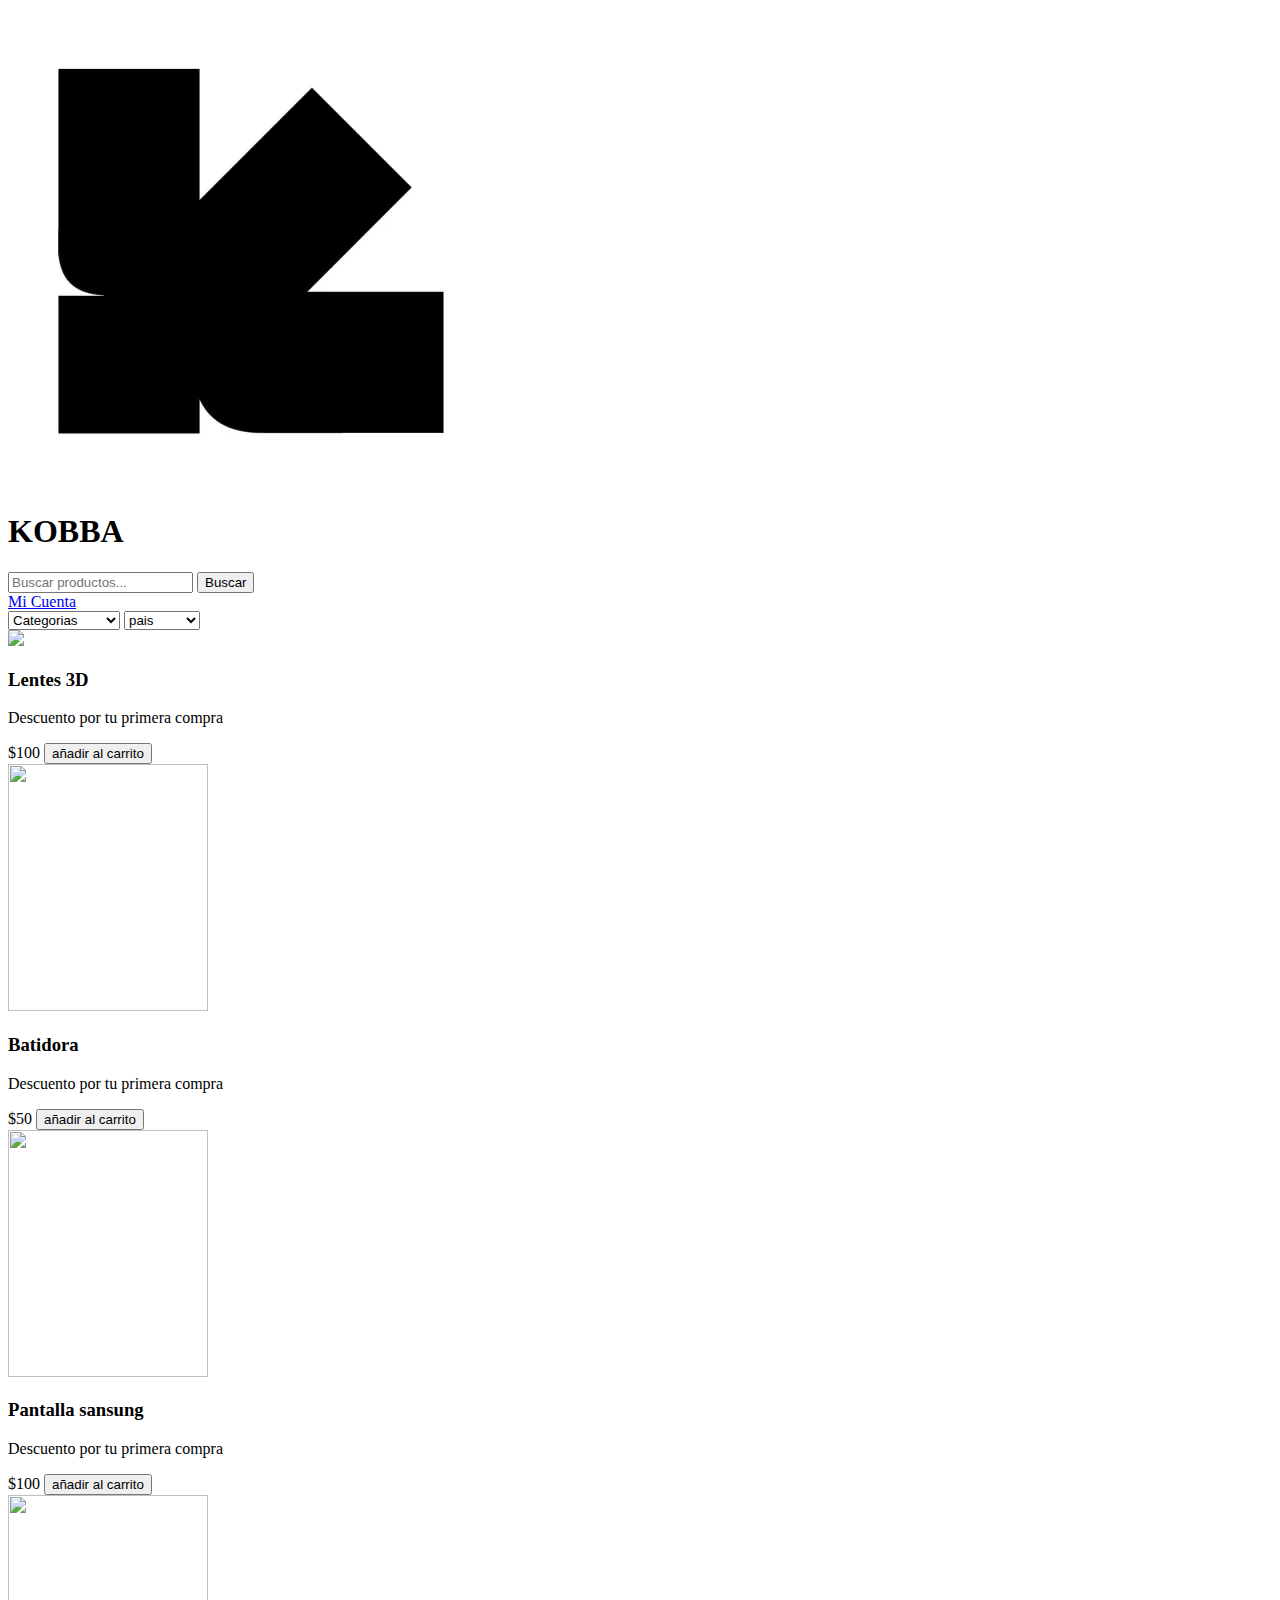
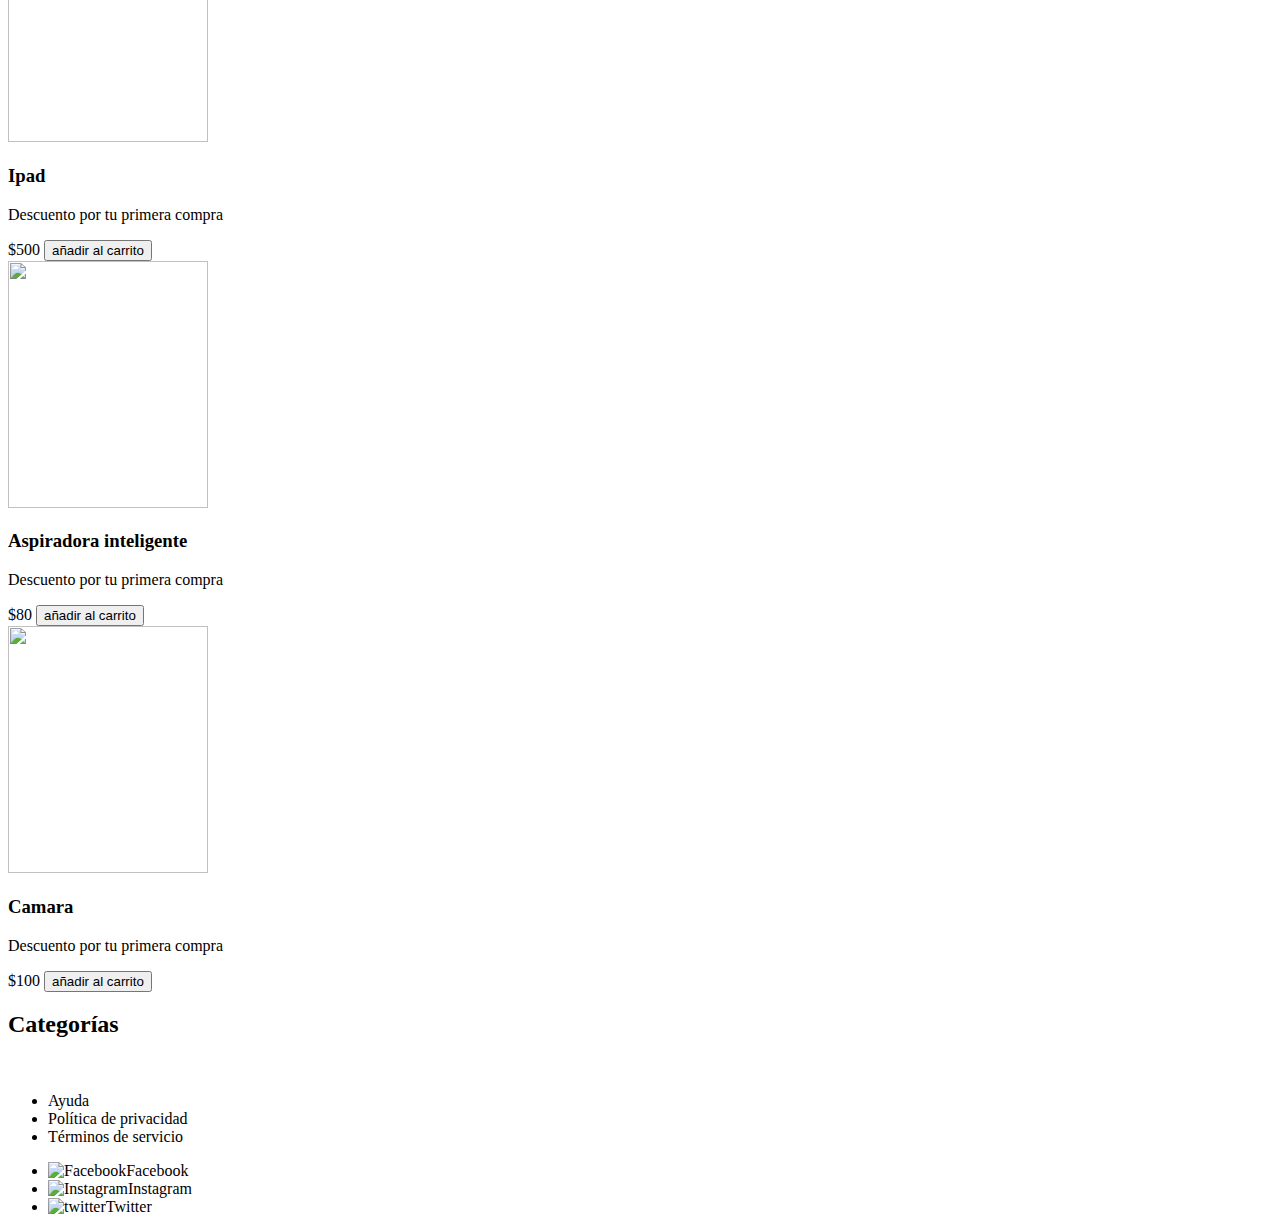
==== tienda/tienda.html @ c40184fa "tailwind" ====
<!DOCTYPE html>
<html lang="es">
<body>
    <main>
        <div class="flex justify-center">
            <img class="w-[80px]" src="./img/logo kobba.jpg" alt="kOBBA">
            <h1>KOBBA</h1>
        </div>
        <header>  
            <div class="flex justify-center">
                <input type="text" placeholder="Buscar productos...">
                <button type="submit">Buscar</button>
            </div>
        </header>
        <section class="flex flex-wrap justify-around">
            <div>
                <title>inicio de sesion</title>
                <a href="https://accounts.google.com/v3/signin/identifier?continue=https%3A%2F%2Ftakeout.google.com%2F%3Fhl%3Des&followup=https%3A%2F%2Ftakeout.google.com%2F%3Fhl%3Des&hl=es&osid=1&passive=1209600&ifkv=ARZ0qKJaYYhsRwXqsgeIcuYDO0uyju_QTuxFhAJeqsvLcaSpYnLvsqfb1y58FxIAjl9tlo2jlnkl&theme=mn&ddm=0&flowName=GlifWebSignIn&flowEntry=ServiceLogin" class="cuenta-btn">Mi Cuenta</a>
            </div> 
            <select name="categorias">
                <option>Categorias</option>
                <option>tecnologia</option>
                <option>hogar</option>
                <option>moda y belleza</option>
                <option>deportes</option>
            </select>
            <select name="pais" id="">
                <option>pais</option>
                <option>peru</option>
                <option>colombia</option>
                <option>bolivia</option>
                <option>ecuador</option>
            </select>
        </section>
        <div class="grid grid-cols-4 gap-4 p-10">
            <div class="bg-green-300"> 
                <div class="items-center">
                    <img class="items-center" src="https://m.media-amazon.com/images/I/31f1MuRSNyL._AC_UF226,226_FMjpg_.jpg">
                </div>
                <div class="">
                    <h3>Lentes 3D</h3>
                    <p>Descuento por tu primera compra</p>
                    <span>$100</span>
                    <button>añadir al carrito</button>
                </div>
            </div> 
            <div>
                <div class="producto">
                    <img src="https://m.media-amazon.com/images/I/41o89KRJb8L._AC_UF226,226_FMjpg_.jpg" style="width: 200px;height: 247px">
                    <h3>Batidora</h3>
                    <p>Descuento por tu primera compra</p>
                    <span>$50</span>
                    <button>añadir al carrito</button>
                </div>
            </div>
            <div>     
                <img  src="https://m.media-amazon.com/images/I/41Wy2hc5P2L._AC_UF226,226_FMjpg_.jpg"style="width: 200px; height: 247px;">
                    <h3>Pantalla sansung</h3>
                    <p>Descuento por tu primera compra</p>
                    <span>$100</span>
                    <button>añadir al carrito</button>
            </div>
            <div>
                    <img src="https://m.media-amazon.com/images/I/315SVeqKulL._AC_UF226,226_FMjpg_.jpg" style="width: 200px; height: 247px;">
                <div>
                    <h3>Ipad</h3>
                    <p>Descuento por tu primera compra</p>
                    <span>$500</span>    
                    <button>añadir al carrito</button>
                </div>
            </div>
            <div>
                <img  src="https://m.media-amazon.com/images/I/41u8EDlYMuL._AC_UF226,226_FMjpg_.jpg"style="width: 200px; height: 247px;">
                <div>
                    <h3>Aspiradora inteligente</h3>
                    <p>Descuento por tu primera compra</p>
                    <span>$80</span>  
                    <button>añadir al carrito</button>
                </div>
            </div>
            <div>
                <img  src="https://m.media-amazon.com/images/I/41XmH3g0-aL._AC_UF226,226_FMjpg_.jpg"style="width: 200px; height: 247px;">
                <div>
                    <h3>Camara</h3>
                    <p>Descuento por tu primera compra</p>
                    <span>$100</span>    
                    <button>añadir al carrito</button>
                </div>
            </div>
            <!--añadir dos tipos de podructo mas-->
        </div>
         <!-- Aquí se mostrarían las categorias -->
        <h2>Categorías</h2>
        <div class="">
            <div class="flex p-5 flex-wrap justify-around">
                <img title="" sizes="" srcset="" src="https://minisope.vtexassets.com/assets/vtex.file-manager-graphql/images/38cf7f4c-4fe5-48e1-9065-7aef6b344c0f___14d631576cca8faade87101e937f73e7.jpg" alt="" style="width: 200px;" >
                <img title="" sizes="" srcset="" src="https://minisope.vtexassets.com/assets/vtex.file-manager-graphql/images/fa197787-86b2-4309-bf1c-d3da7ee39c03___ca6be8c8209f380babb6ac48a1bd46ad.jpg" alt="" style="width: 200px;">
                <img title="" sizes="" srcset="" src="https://minisope.vtexassets.com/assets/vtex.file-manager-graphql/images/e2e02a69-dfde-495c-8d5c-2e2dcbc074c1___74c6387dceecff84c2db4f339198ecda.jpg" alt="" style="width: 200px;">
                <img title="" sizes="" srcset="" src="https://minisope.vtexassets.com/assets/vtex.file-manager-graphql/images/a934f2cc-6dd6-40d1-88da-6768fd17201b___d1aacac321213a33cae8a9374d1bc879.jpg" alt="" style="width: 200px;">
                <img title="" sizes="" srcset="" src="https://minisope.vtexassets.com/assets/vtex.file-manager-graphql/images/b1cad9fe-dd0f-464e-a48e-a5681c9eb3df___31ac4755e206c8d23a27a62c62ab2170.jpg" alt="" style="width: 200px;">
                <img title="" sizes="" srcset="" src="https://minisope.vtexassets.com/assets/vtex.file-manager-graphql/images/6337b72e-f56d-4a46-a0bf-4e6cfee3bffd___1acb3e75750f8b3dd91e3dfd3a4e0a3d.jpg" alt="" style="width: 200px;">
            </div>
        </div>
        <div class="flex justify-start">
            <div>
                <ul>
                    <li>Ayuda</li>
                    <li>Política de privacidad</li>
                    <li>Términos de servicio</li>
                </ul>
            </div>
            <div class="social-media">
                <ul>
                    <li><img src="https://encrypted-tbn0.gstatic.com/images?q=tbn:ANd9GcRW5IrVrlD-vIIXyPYHsjofTu_zzlh7rGQzUBKzgEBXzQ&s" alt="Facebook" style="width: 20px;">Facebook</li>
                    <li><img src="https://w7.pngwing.com/pngs/446/584/png-transparent-feed-instagram-media-news-social-connection-logo-social-links-icon.png" alt="Instagram" style="width: 20px;">Instagram</li>
                    <li><img src="https://icones.pro/wp-content/uploads/2021/02/icone-twitter-ronde-noire.png" alt="twitter" style="width: 20px;">Twitter</li>
                </ul>
            </div>
        </div>
    </main>
    <script src="https://cdn.tailwindcss.com"></script>
</body>
</html>
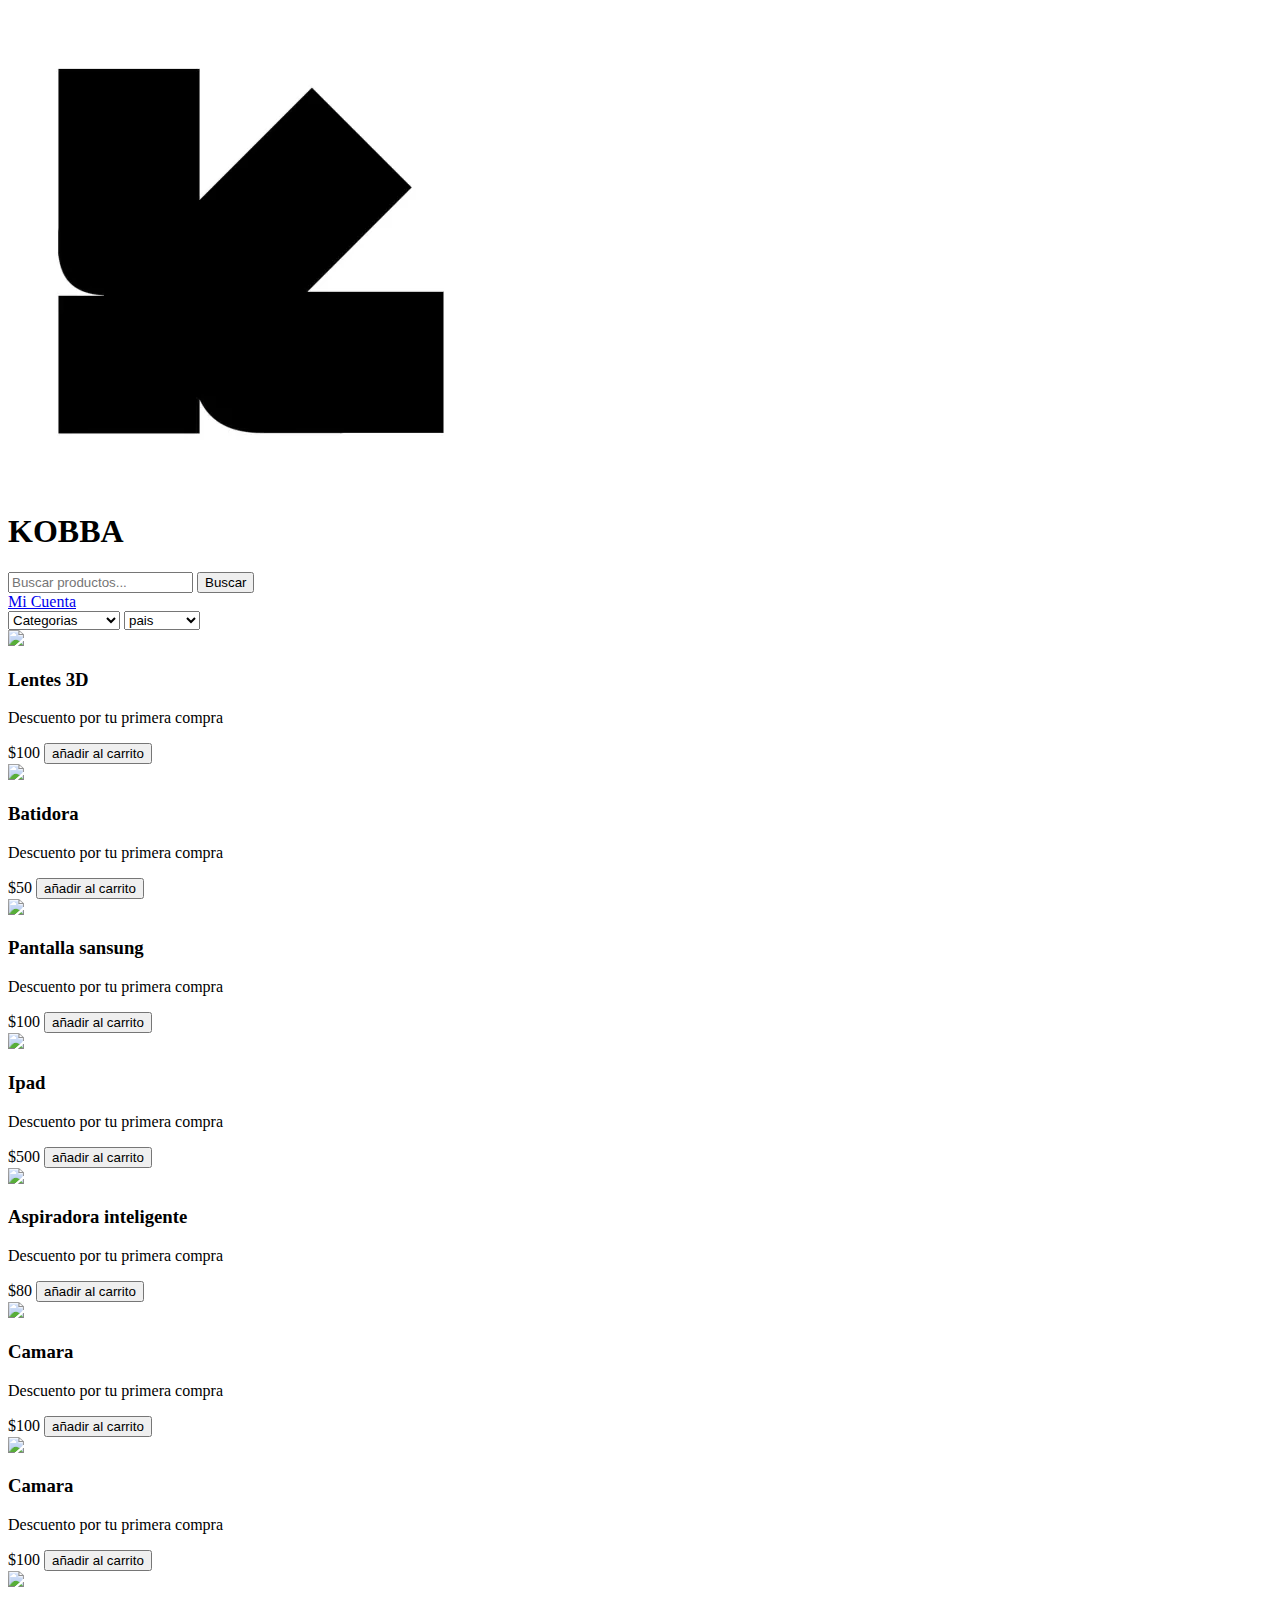
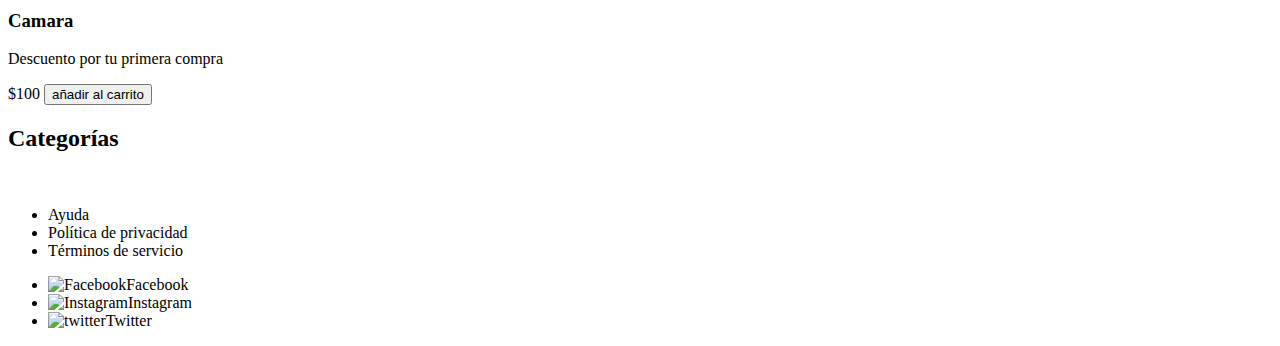
==== commit ac78bfc0: "base" ====
--- a/tienda/tienda.html
+++ b/tienda/tienda.html
@@ -33,10 +33,8 @@
             </select>
         </section>
         <div class="grid grid-cols-4 gap-4 p-10">
-            <div class="bg-green-300"> 
-                <div class="items-center">
-                    <img class="items-center" src="https://m.media-amazon.com/images/I/31f1MuRSNyL._AC_UF226,226_FMjpg_.jpg">
-                </div>
+            <div class=""> 
+                    <img class="" src="https://m.media-amazon.com/images/I/31f1MuRSNyL._AC_UF226,226_FMjpg_.jpg">
                 <div class="">
                     <h3>Lentes 3D</h3>
                     <p>Descuento por tu primera compra</p>
@@ -44,24 +42,26 @@
                     <button>añadir al carrito</button>
                 </div>
             </div> 
-            <div>
-                <div class="producto">
-                    <img src="https://m.media-amazon.com/images/I/41o89KRJb8L._AC_UF226,226_FMjpg_.jpg" style="width: 200px;height: 247px">
+            <div class="">
+                <img class="" src="https://m.media-amazon.com/images/I/41o89KRJb8L._AC_UF226,226_FMjpg_.jpg">
+                <div>
                     <h3>Batidora</h3>
                     <p>Descuento por tu primera compra</p>
                     <span>$50</span>
                     <button>añadir al carrito</button>
                 </div>
             </div>
-            <div>     
-                <img  src="https://m.media-amazon.com/images/I/41Wy2hc5P2L._AC_UF226,226_FMjpg_.jpg"style="width: 200px; height: 247px;">
+            <div class="">     
+                <img class="" src="https://m.media-amazon.com/images/I/41Wy2hc5P2L._AC_UF226,226_FMjpg_.jpg">
+                <div>
                     <h3>Pantalla sansung</h3>
                     <p>Descuento por tu primera compra</p>
                     <span>$100</span>
                     <button>añadir al carrito</button>
+                </div>
             </div>
-            <div>
-                    <img src="https://m.media-amazon.com/images/I/315SVeqKulL._AC_UF226,226_FMjpg_.jpg" style="width: 200px; height: 247px;">
+            <div class="">
+                <img class="" src="https://m.media-amazon.com/images/I/315SVeqKulL._AC_UF226,226_FMjpg_.jpg">
                 <div>
                     <h3>Ipad</h3>
                     <p>Descuento por tu primera compra</p>
@@ -69,8 +69,8 @@
                     <button>añadir al carrito</button>
                 </div>
             </div>
-            <div>
-                <img  src="https://m.media-amazon.com/images/I/41u8EDlYMuL._AC_UF226,226_FMjpg_.jpg"style="width: 200px; height: 247px;">
+            <div class="">
+                <img class="" src="https://m.media-amazon.com/images/I/41u8EDlYMuL._AC_UF226,226_FMjpg_.jpg">
                 <div>
                     <h3>Aspiradora inteligente</h3>
                     <p>Descuento por tu primera compra</p>
@@ -78,8 +78,8 @@
                     <button>añadir al carrito</button>
                 </div>
             </div>
-            <div>
-                <img  src="https://m.media-amazon.com/images/I/41XmH3g0-aL._AC_UF226,226_FMjpg_.jpg"style="width: 200px; height: 247px;">
+            <div class="">
+                <img class="" src="https://m.media-amazon.com/images/I/41XmH3g0-aL._AC_UF226,226_FMjpg_.jpg">
                 <div>
                     <h3>Camara</h3>
                     <p>Descuento por tu primera compra</p>
@@ -87,10 +87,27 @@
                     <button>añadir al carrito</button>
                 </div>
             </div>
-            <!--añadir dos tipos de podructo mas-->
+            <div class="">
+                <img class="" src="https://m.media-amazon.com/images/I/41XmH3g0-aL._AC_UF226,226_FMjpg_.jpg">
+                <div>
+                    <h3>Camara</h3>
+                    <p>Descuento por tu primera compra</p>
+                    <span>$100</span>    
+                    <button>añadir al carrito</button>
+                </div>
+            </div>
+            <div class="">
+                    <img class="" src="https://m.media-amazon.com/images/I/41XmH3g0-aL._AC_UF226,226_FMjpg_.jpg">
+                <div>
+                    <h3>Camara</h3>
+                    <p>Descuento por tu primera compra</p>
+                    <span>$100</span>    
+                    <button>añadir al carrito</button>
+                </div>
+            </div>
         </div>
          <!-- Aquí se mostrarían las categorias -->
-        <h2>Categorías</h2>
+        <h2 class="text-center">Categorías</h2>
         <div class="">
             <div class="flex p-5 flex-wrap justify-around">
                 <img title="" sizes="" srcset="" src="https://minisope.vtexassets.com/assets/vtex.file-manager-graphql/images/38cf7f4c-4fe5-48e1-9065-7aef6b344c0f___14d631576cca8faade87101e937f73e7.jpg" alt="" style="width: 200px;" >
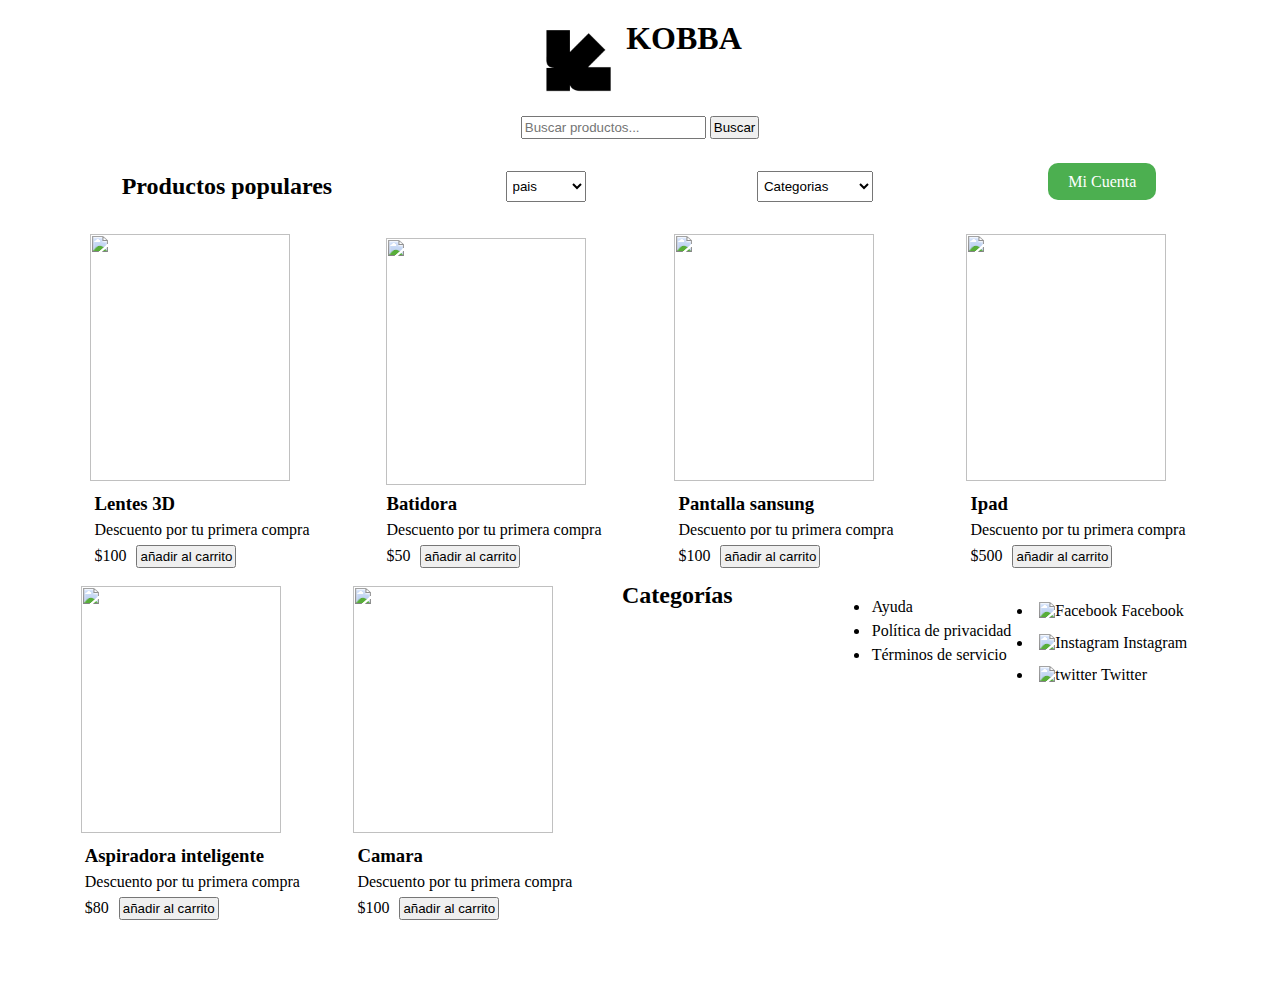
==== commit 5f1f96e1: "jugando" ====
--- a/tienda/tienda.html
+++ b/tienda/tienda.html
@@ -1,140 +1,143 @@
 <!DOCTYPE html>
 <html lang="es">
 <body>
+
+
     <main>
-        <div class="flex justify-center">
-            <img class="w-[80px]" src="./img/logo kobba.jpg" alt="kOBBA">
+        <section class="titulo">
+            <img src="./img/logo kobba.jpg" alt="kOBBA" style="width: 80px;">
             <h1>KOBBA</h1>
-        </div>
-        <header>  
-            <div class="flex justify-center">
-                <input type="text" placeholder="Buscar productos...">
-                <button type="submit">Buscar</button>
+            <link rel="stylesheet" href="./index.css">
+        </section>
+            
+            <header>
+               
+                <div class="buscador">
+                    <input type="text" placeholder="Buscar productos...">
+                    <button type="submit">Buscar</button>
+                </div>
+            </header>
+            <section class="categorias" style="display: flex;flex-direction: row-reverse;">
+                <section>
+                    <title>inicio de sesion</title>
+                    <a href="https://accounts.google.com/v3/signin/identifier?continue=https%3A%2F%2Ftakeout.google.com%2F%3Fhl%3Des&followup=https%3A%2F%2Ftakeout.google.com%2F%3Fhl%3Des&hl=es&osid=1&passive=1209600&ifkv=ARZ0qKJaYYhsRwXqsgeIcuYDO0uyju_QTuxFhAJeqsvLcaSpYnLvsqfb1y58FxIAjl9tlo2jlnkl&theme=mn&ddm=0&flowName=GlifWebSignIn&flowEntry=ServiceLogin" class="cuenta-btn">Mi Cuenta</a>
+                    </section> 
+                    
+                    <select name="categorias">
+                <option value="" disabled selected>Categorias</option>
+                <option value="">tecnologia</option>
+                <option value="">hogar</option>
+                <option value="">moda y belleza</option>
+                <option value="">deportes</option>
+                </select>
+            
+              <select name="pais" id="">
+                <option value="" disabled selected>pais</option>
+                <option value="">peru</option>
+                <option value="">colombia</option>
+                <option value="">bolivia</option>
+                 <option value="">ecuador</option>
+              </select>
+        <h2>Productos populares</h2>
+        <section class="productos">
+        <div>
+            <img src="https://m.media-amazon.com/images/I/31f1MuRSNyL._AC_UF226,226_FMjpg_.jpg" alt="" style="width: 200px;height: 247px;">
+            <div>
+                <h3>Lentes 3D</h3>
+                <p>Descuento por tu primera compra</p>
+                <span>$100</span>
+                <button>añadir al carrito</button>
             </div>
-        </header>
-        <section class="flex flex-wrap justify-around">
-            <div>
-                <title>inicio de sesion</title>
-                <a href="https://accounts.google.com/v3/signin/identifier?continue=https%3A%2F%2Ftakeout.google.com%2F%3Fhl%3Des&followup=https%3A%2F%2Ftakeout.google.com%2F%3Fhl%3Des&hl=es&osid=1&passive=1209600&ifkv=ARZ0qKJaYYhsRwXqsgeIcuYDO0uyju_QTuxFhAJeqsvLcaSpYnLvsqfb1y58FxIAjl9tlo2jlnkl&theme=mn&ddm=0&flowName=GlifWebSignIn&flowEntry=ServiceLogin" class="cuenta-btn">Mi Cuenta</a>
-            </div> 
-            <select name="categorias">
-                <option>Categorias</option>
-                <option>tecnologia</option>
-                <option>hogar</option>
-                <option>moda y belleza</option>
-                <option>deportes</option>
-            </select>
-            <select name="pais" id="">
-                <option>pais</option>
-                <option>peru</option>
-                <option>colombia</option>
-                <option>bolivia</option>
-                <option>ecuador</option>
-            </select>
-        </section>
-        <div class="grid grid-cols-4 gap-4 p-10">
-            <div class=""> 
-                    <img class="" src="https://m.media-amazon.com/images/I/31f1MuRSNyL._AC_UF226,226_FMjpg_.jpg">
-                <div class="">
-                    <h3>Lentes 3D</h3>
-                    <p>Descuento por tu primera compra</p>
-                    <span>$100</span>
-                    <button>añadir al carrito</button>
-                </div>
-            </div> 
-            <div class="">
-                <img class="" src="https://m.media-amazon.com/images/I/41o89KRJb8L._AC_UF226,226_FMjpg_.jpg">
-                <div>
+        </div> 
+
+        <div>
+            <div class="producto">
+                <img src="https://m.media-amazon.com/images/I/41o89KRJb8L._AC_UF226,226_FMjpg_.jpg" style="width: 200px;height: 247px">
                     <h3>Batidora</h3>
                     <p>Descuento por tu primera compra</p>
                     <span>$50</span>
                     <button>añadir al carrito</button>
+            </div>
+        </div>
+
+        <div>     
+            <img  src="https://m.media-amazon.com/images/I/41Wy2hc5P2L._AC_UF226,226_FMjpg_.jpg"style="width: 200px; height: 247px;">
+            <div>
+                <h3>Pantalla sansung</h3>
+                <p>Descuento por tu primera compra</p>
+                <span>$100</span>
+                <button>añadir al carrito</button>
+            </div>
+        </div>
+
+        <div>
+            <img src="https://m.media-amazon.com/images/I/315SVeqKulL._AC_UF226,226_FMjpg_.jpg" style="width: 200px; height: 247px;">
+            <div>
+                <h3>Ipad</h3>
+                <p>Descuento por tu primera compra</p>
+                <span>$500</span>    
+                <button>añadir al carrito</button>
+            </div>
+        </div>
+
+        <div>
+            <img  src="https://m.media-amazon.com/images/I/41u8EDlYMuL._AC_UF226,226_FMjpg_.jpg"style="width: 200px; height: 247px;">
+            <div>
+                <h3>Aspiradora inteligente</h3>
+                <p>Descuento por tu primera compra</p>
+                <span>$80</span>  
+                <button>añadir al carrito</button>
+            </div>
+        </div>
+
+        <div>
+            <img  src="https://m.media-amazon.com/images/I/41XmH3g0-aL._AC_UF226,226_FMjpg_.jpg"style="width: 200px; height: 247px;">
+            <div>
+                <h3>Camara</h3>
+                <p>Descuento por tu primera compra</p>
+                <span>$100</span>    
+                <button>añadir al carrito</button>
+            </div>
+        </div>
+
+    <h2>Categorías</h2>
+            <div>
+               
+                <!-- Aquí se mostrarían las categorias -->
+                <div>
+                    <img title="" sizes="" srcset="" src="https://minisope.vtexassets.com/assets/vtex.file-manager-graphql/images/38cf7f4c-4fe5-48e1-9065-7aef6b344c0f___14d631576cca8faade87101e937f73e7.jpg" alt="" style="width: 200px;" >
+                    <img title="" sizes="" srcset="" src="https://minisope.vtexassets.com/assets/vtex.file-manager-graphql/images/fa197787-86b2-4309-bf1c-d3da7ee39c03___ca6be8c8209f380babb6ac48a1bd46ad.jpg" alt="" style="width: 200px;">
+                    <img title="" sizes="" srcset="" src="https://minisope.vtexassets.com/assets/vtex.file-manager-graphql/images/e2e02a69-dfde-495c-8d5c-2e2dcbc074c1___74c6387dceecff84c2db4f339198ecda.jpg" alt="" style="width: 200px;">
+                   
+               
+                </div>
+                <div>
+                    <img title="" sizes="" srcset="" src="https://minisope.vtexassets.com/assets/vtex.file-manager-graphql/images/a934f2cc-6dd6-40d1-88da-6768fd17201b___d1aacac321213a33cae8a9374d1bc879.jpg" alt="" style="width: 200px;">
+                    <img title="" sizes="" srcset="" src="https://minisope.vtexassets.com/assets/vtex.file-manager-graphql/images/b1cad9fe-dd0f-464e-a48e-a5681c9eb3df___31ac4755e206c8d23a27a62c62ab2170.jpg" alt="" style="width: 200px;">
+                    <img title="" sizes="" srcset="" src="https://minisope.vtexassets.com/assets/vtex.file-manager-graphql/images/6337b72e-f56d-4a46-a0bf-4e6cfee3bffd___1acb3e75750f8b3dd91e3dfd3a4e0a3d.jpg" alt="" style="width: 200px;">
                 </div>
             </div>
-            <div class="">     
-                <img class="" src="https://m.media-amazon.com/images/I/41Wy2hc5P2L._AC_UF226,226_FMjpg_.jpg">
-                <div>
-                    <h3>Pantalla sansung</h3>
-                    <p>Descuento por tu primera compra</p>
-                    <span>$100</span>
-                    <button>añadir al carrito</button>
-                </div>
-            </div>
-            <div class="">
-                <img class="" src="https://m.media-amazon.com/images/I/315SVeqKulL._AC_UF226,226_FMjpg_.jpg">
-                <div>
-                    <h3>Ipad</h3>
-                    <p>Descuento por tu primera compra</p>
-                    <span>$500</span>    
-                    <button>añadir al carrito</button>
-                </div>
-            </div>
-            <div class="">
-                <img class="" src="https://m.media-amazon.com/images/I/41u8EDlYMuL._AC_UF226,226_FMjpg_.jpg">
-                <div>
-                    <h3>Aspiradora inteligente</h3>
-                    <p>Descuento por tu primera compra</p>
-                    <span>$80</span>  
-                    <button>añadir al carrito</button>
-                </div>
-            </div>
-            <div class="">
-                <img class="" src="https://m.media-amazon.com/images/I/41XmH3g0-aL._AC_UF226,226_FMjpg_.jpg">
-                <div>
-                    <h3>Camara</h3>
-                    <p>Descuento por tu primera compra</p>
-                    <span>$100</span>    
-                    <button>añadir al carrito</button>
-                </div>
-            </div>
-            <div class="">
-                <img class="" src="https://m.media-amazon.com/images/I/41XmH3g0-aL._AC_UF226,226_FMjpg_.jpg">
-                <div>
-                    <h3>Camara</h3>
-                    <p>Descuento por tu primera compra</p>
-                    <span>$100</span>    
-                    <button>añadir al carrito</button>
-                </div>
-            </div>
-            <div class="">
-                    <img class="" src="https://m.media-amazon.com/images/I/41XmH3g0-aL._AC_UF226,226_FMjpg_.jpg">
-                <div>
-                    <h3>Camara</h3>
-                    <p>Descuento por tu primera compra</p>
-                    <span>$100</span>    
-                    <button>añadir al carrito</button>
-                </div>
-            </div>
+               
+    <footer>
+        <section class="links">
+        <div>
+            <ul>
+                <li>Ayuda</li>
+                <li>Política de privacidad</li>
+                <li>Términos de servicio</li>
+            </ul>
         </div>
-         <!-- Aquí se mostrarían las categorias -->
-        <h2 class="text-center">Categorías</h2>
-        <div class="">
-            <div class="flex p-5 flex-wrap justify-around">
-                <img title="" sizes="" srcset="" src="https://minisope.vtexassets.com/assets/vtex.file-manager-graphql/images/38cf7f4c-4fe5-48e1-9065-7aef6b344c0f___14d631576cca8faade87101e937f73e7.jpg" alt="" style="width: 200px;" >
-                <img title="" sizes="" srcset="" src="https://minisope.vtexassets.com/assets/vtex.file-manager-graphql/images/fa197787-86b2-4309-bf1c-d3da7ee39c03___ca6be8c8209f380babb6ac48a1bd46ad.jpg" alt="" style="width: 200px;">
-                <img title="" sizes="" srcset="" src="https://minisope.vtexassets.com/assets/vtex.file-manager-graphql/images/e2e02a69-dfde-495c-8d5c-2e2dcbc074c1___74c6387dceecff84c2db4f339198ecda.jpg" alt="" style="width: 200px;">
-                <img title="" sizes="" srcset="" src="https://minisope.vtexassets.com/assets/vtex.file-manager-graphql/images/a934f2cc-6dd6-40d1-88da-6768fd17201b___d1aacac321213a33cae8a9374d1bc879.jpg" alt="" style="width: 200px;">
-                <img title="" sizes="" srcset="" src="https://minisope.vtexassets.com/assets/vtex.file-manager-graphql/images/b1cad9fe-dd0f-464e-a48e-a5681c9eb3df___31ac4755e206c8d23a27a62c62ab2170.jpg" alt="" style="width: 200px;">
-                <img title="" sizes="" srcset="" src="https://minisope.vtexassets.com/assets/vtex.file-manager-graphql/images/6337b72e-f56d-4a46-a0bf-4e6cfee3bffd___1acb3e75750f8b3dd91e3dfd3a4e0a3d.jpg" alt="" style="width: 200px;">
-            </div>
+        <div class="social-media">
+            <ul>
+                <li><img src="https://encrypted-tbn0.gstatic.com/images?q=tbn:ANd9GcRW5IrVrlD-vIIXyPYHsjofTu_zzlh7rGQzUBKzgEBXzQ&s" alt="Facebook" style="width: 20px;">Facebook</li>
+                <li><img src="https://w7.pngwing.com/pngs/446/584/png-transparent-feed-instagram-media-news-social-connection-logo-social-links-icon.png" alt="Instagram" style="width: 20px;">Instagram</li>
+                <li><img src="https://icones.pro/wp-content/uploads/2021/02/icone-twitter-ronde-noire.png" alt="twitter" style="width: 20px;">Twitter</li>
+            </ul>
         </div>
-        <div class="flex justify-start">
-            <div>
-                <ul>
-                    <li>Ayuda</li>
-                    <li>Política de privacidad</li>
-                    <li>Términos de servicio</li>
-                </ul>
-            </div>
-            <div class="social-media">
-                <ul>
-                    <li><img src="https://encrypted-tbn0.gstatic.com/images?q=tbn:ANd9GcRW5IrVrlD-vIIXyPYHsjofTu_zzlh7rGQzUBKzgEBXzQ&s" alt="Facebook" style="width: 20px;">Facebook</li>
-                    <li><img src="https://w7.pngwing.com/pngs/446/584/png-transparent-feed-instagram-media-news-social-connection-logo-social-links-icon.png" alt="Instagram" style="width: 20px;">Instagram</li>
-                    <li><img src="https://icones.pro/wp-content/uploads/2021/02/icone-twitter-ronde-noire.png" alt="twitter" style="width: 20px;">Twitter</li>
-                </ul>
-            </div>
-        </div>
+    </section>
+    </footer>
     </main>
+
     <script src="https://cdn.tailwindcss.com"></script>
 </body>
 </html>--- a/tienda/index.css
+++ b/tienda/index.css
@@ -0,0 +1,46 @@
+*{
+    padding: 2px;
+    margin: 2px;
+}
+
+.buscador{
+    display: flex;
+    justify-content: center;
+}
+
+.cuenta-btn {
+    padding: 10px 20px;
+    background-color: #4caf50;
+    color: #fff;
+    border: none;
+    border-radius: 10px;
+    cursor: pointer;
+    font-size: 16px;
+    text-decoration: none;
+}
+
+section.productos {
+    padding: 20px;
+    display: flex;
+    flex-wrap: wrap;
+    justify-content: space-around;
+}
+section.categorias {
+    padding: 20px;
+    display: flex;
+    flex-wrap: wrap;
+    justify-content: space-around;
+}
+.links {
+    display: flex;
+    justify-content:flex-start ;
+}
+.social-media {
+    display: flex;
+    justify-content:flex-end ;
+}
+
+.titulo{
+    display: flex;
+    justify-content: center;
+}
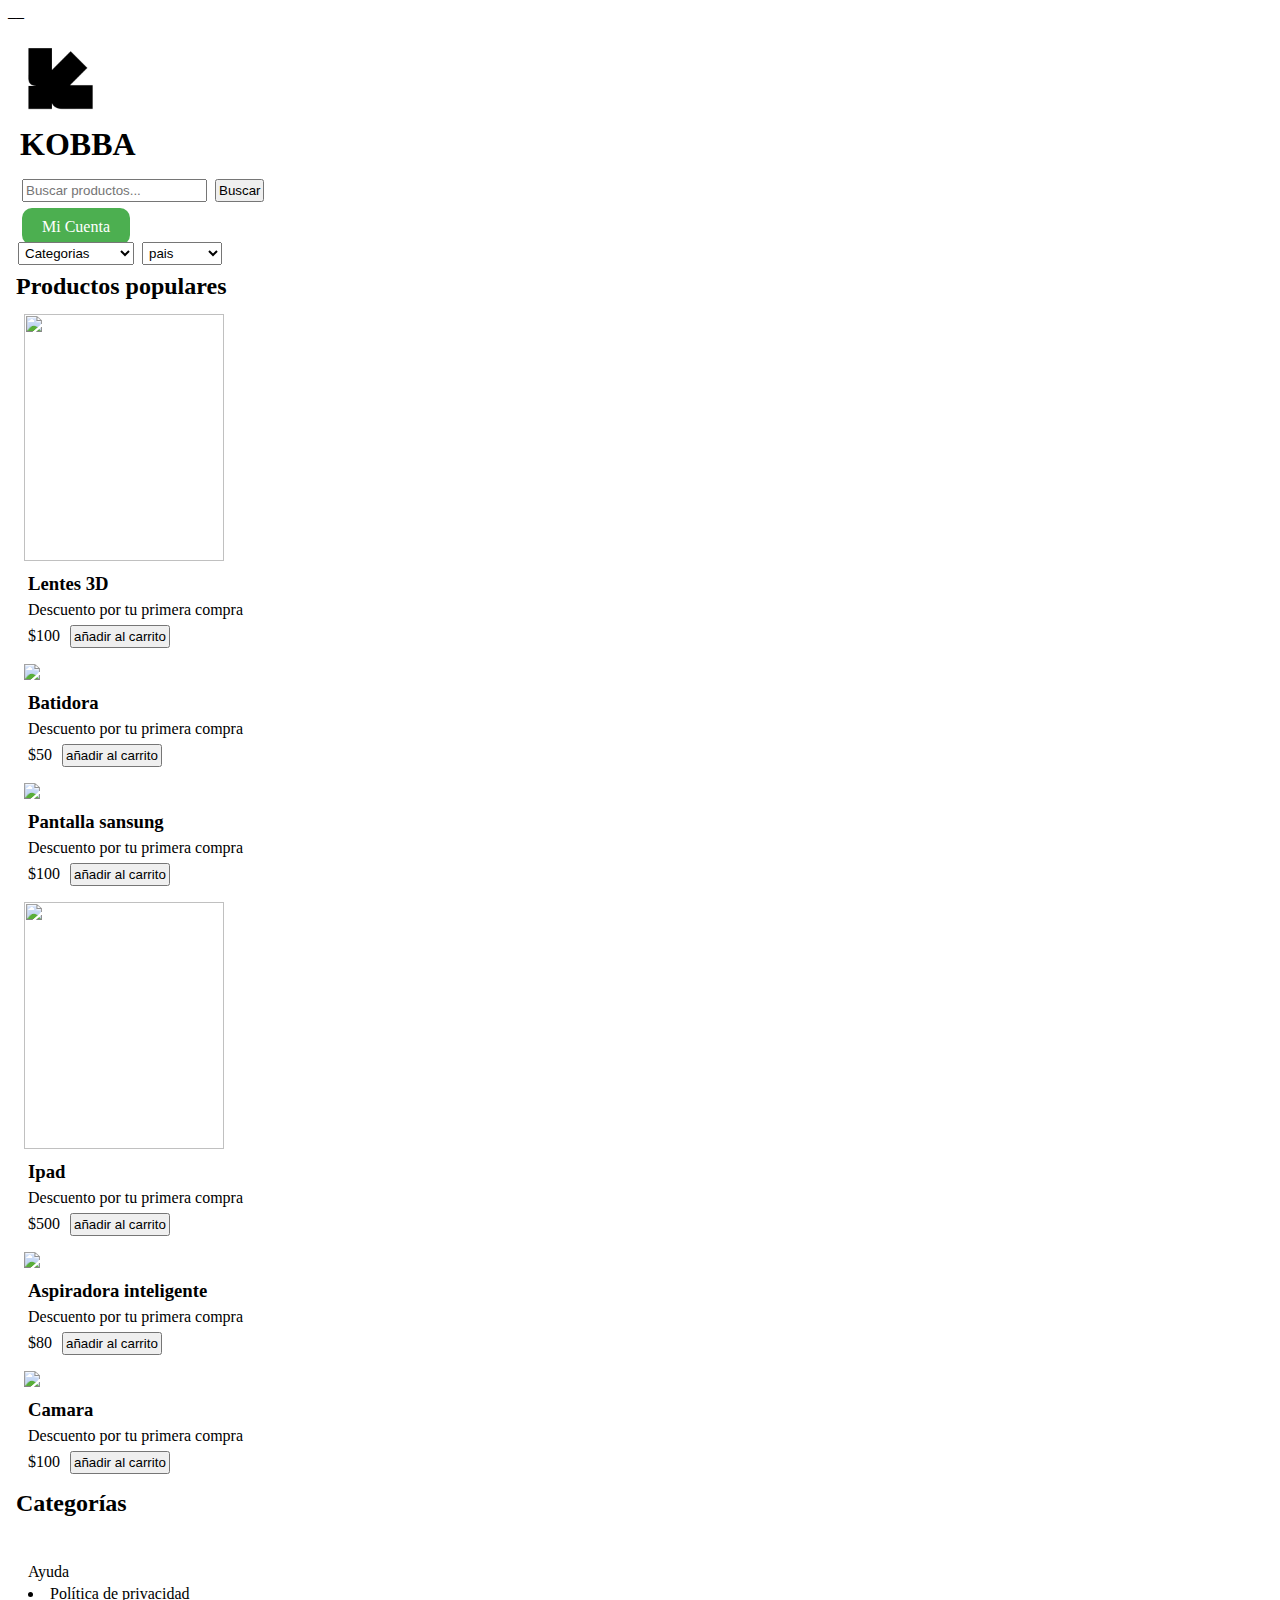
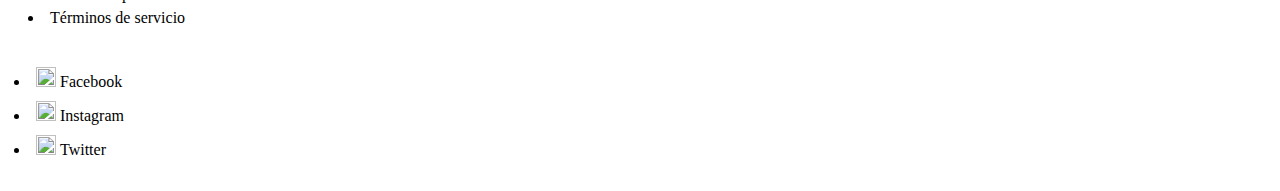
==== commit 6288bbb5: "baseparahtml" ====
--- a/tienda/tienda.html
+++ b/tienda/tienda.html
@@ -1,143 +1,126 @@
-<!DOCTYPE html>
+––<!DOCTYPE html>
 <html lang="es">
 <body>
 
-
     <main>
-        <section class="titulo">
+        <div class="flex justify-center">
             <img src="./img/logo kobba.jpg" alt="kOBBA" style="width: 80px;">
             <h1>KOBBA</h1>
             <link rel="stylesheet" href="./index.css">
-        </section>
-            
-            <header>
-               
-                <div class="buscador">
-                    <input type="text" placeholder="Buscar productos...">
-                    <button type="submit">Buscar</button>
-                </div>
-            </header>
-            <section class="categorias" style="display: flex;flex-direction: row-reverse;">
-                <section>
-                    <title>inicio de sesion</title>
-                    <a href="https://accounts.google.com/v3/signin/identifier?continue=https%3A%2F%2Ftakeout.google.com%2F%3Fhl%3Des&followup=https%3A%2F%2Ftakeout.google.com%2F%3Fhl%3Des&hl=es&osid=1&passive=1209600&ifkv=ARZ0qKJaYYhsRwXqsgeIcuYDO0uyju_QTuxFhAJeqsvLcaSpYnLvsqfb1y58FxIAjl9tlo2jlnkl&theme=mn&ddm=0&flowName=GlifWebSignIn&flowEntry=ServiceLogin" class="cuenta-btn">Mi Cuenta</a>
-                    </section> 
-                    
-                    <select name="categorias">
+        </div>
+        <header>
+            <div class="flex justify-center">
+                <input type="text" placeholder="Buscar productos...">
+                <button type="submit">Buscar</button>
+            </div>
+        </header>       
+        <div class="flex justify-around flex-row-reverse">
+            <div>
+                <title>inicio de sesion</title>
+                <a href="https://accounts.google.com/v3/signin/identifier?continue=https%3A%2F%2Ftakeout.google.com%2F%3Fhl%3Des&followup=https%3A%2F%2Ftakeout.google.com%2F%3Fhl%3Des&hl=es&osid=1&passive=1209600&ifkv=ARZ0qKJaYYhsRwXqsgeIcuYDO0uyju_QTuxFhAJeqsvLcaSpYnLvsqfb1y58FxIAjl9tlo2jlnkl&theme=mn&ddm=0&flowName=GlifWebSignIn&flowEntry=ServiceLogin" class="cuenta-btn">Mi Cuenta</a>
+            </div>  
+            <select>
                 <option value="" disabled selected>Categorias</option>
                 <option value="">tecnologia</option>
                 <option value="">hogar</option>
                 <option value="">moda y belleza</option>
                 <option value="">deportes</option>
-                </select>
-            
-              <select name="pais" id="">
+            </select>
+            <select name="pais">
                 <option value="" disabled selected>pais</option>
                 <option value="">peru</option>
                 <option value="">colombia</option>
                 <option value="">bolivia</option>
-                 <option value="">ecuador</option>
-              </select>
+                <option value="">ecuador</option>
+            </select>
+        </div>
         <h2>Productos populares</h2>
-        <section class="productos">
-        <div>
-            <img src="https://m.media-amazon.com/images/I/31f1MuRSNyL._AC_UF226,226_FMjpg_.jpg" alt="" style="width: 200px;height: 247px;">
+        <section class="grid grid-cols-4 gap-4">
             <div>
-                <h3>Lentes 3D</h3>
-                <p>Descuento por tu primera compra</p>
-                <span>$100</span>
-                <button>añadir al carrito</button>
-            </div>
-        </div> 
-
-        <div>
-            <div class="producto">
-                <img src="https://m.media-amazon.com/images/I/41o89KRJb8L._AC_UF226,226_FMjpg_.jpg" style="width: 200px;height: 247px">
+                <img src="https://m.media-amazon.com/images/I/31f1MuRSNyL._AC_UF226,226_FMjpg_.jpg" alt="" style="width: 200px;height: 247px;">
+                <div>
+                    <h3>Lentes 3D</h3>
+                    <p>Descuento por tu primera compra</p>
+                    <span>$100</span>
+                    <button>añadir al carrito</button>
+                </div>
+            </div> 
+            <div>
+                <img src="https://m.media-amazon.com/images/I/41o89KRJb8L._AC_UF226,226_FMjpg_.jpg">
+                <div class="producto">
                     <h3>Batidora</h3>
                     <p>Descuento por tu primera compra</p>
                     <span>$50</span>
                     <button>añadir al carrito</button>
+                </div>
+            </div>
+            <div>     
+                <img  src="https://m.media-amazon.com/images/I/41Wy2hc5P2L._AC_UF226,226_FMjpg_.jpg">
+                <div>
+                    <h3>Pantalla sansung</h3>
+                    <p>Descuento por tu primera compra</p>
+                    <span>$100</span>
+                    <button>añadir al carrito</button>
+                </div>
+            </div>
+            <div>
+                <img src="https://m.media-amazon.com/images/I/315SVeqKulL._AC_UF226,226_FMjpg_.jpg" style="width: 200px; height: 247px;">
+                <div>
+                    <h3>Ipad</h3>
+                    <p>Descuento por tu primera compra</p>
+                    <span>$500</span>    
+                    <button>añadir al carrito</button>
+                </div>
+            </div>
+            <div>
+                <img  src="https://m.media-amazon.com/images/I/41u8EDlYMuL._AC_UF226,226_FMjpg_.jpg">
+                <div>
+                    <h3>Aspiradora inteligente</h3>
+                    <p>Descuento por tu primera compra</p>
+                    <span>$80</span>  
+                    <button>añadir al carrito</button>
+                </div>
+            </div>
+            <div>
+                <img  src="https://m.media-amazon.com/images/I/41XmH3g0-aL._AC_UF226,226_FMjpg_.jpg">
+                <div>
+                    <h3>Camara</h3>
+                    <p>Descuento por tu primera compra</p>
+                    <span>$100</span>    
+                    <button>añadir al carrito</button>
+                </div>
+            </div>
+        </section>
+    <h2>Categorías</h2>
+    <div >
+        <div class="flex p-5 flex-wrap justify-around">
+            <img class="w-[200px]" src="https://minisope.vtexassets.com/assets/vtex.file-manager-graphql/images/38cf7f4c-4fe5-48e1-9065-7aef6b344c0f___14d631576cca8faade87101e937f73e7.jpg" alt="">
+            <img class="w-[200px]" src="https://minisope.vtexassets.com/assets/vtex.file-manager-graphql/images/fa197787-86b2-4309-bf1c-d3da7ee39c03___ca6be8c8209f380babb6ac48a1bd46ad.jpg" alt="">
+            <img class="w-[200px]" src="https://minisope.vtexassets.com/assets/vtex.file-manager-graphql/images/e2e02a69-dfde-495c-8d5c-2e2dcbc074c1___74c6387dceecff84c2db4f339198ecda.jpg" alt="">
+            <img class="w-[200px]" src="https://minisope.vtexassets.com/assets/vtex.file-manager-graphql/images/a934f2cc-6dd6-40d1-88da-6768fd17201b___d1aacac321213a33cae8a9374d1bc879.jpg" alt="">
+            <img class="w-[200px]" src="https://minisope.vtexassets.com/assets/vtex.file-manager-graphql/images/b1cad9fe-dd0f-464e-a48e-a5681c9eb3df___31ac4755e206c8d23a27a62c62ab2170.jpg" alt="">
+            <img class="w-[200px]" src="https://minisope.vtexassets.com/assets/vtex.file-manager-graphql/images/6337b72e-f56d-4a46-a0bf-4e6cfee3bffd___1acb3e75750f8b3dd91e3dfd3a4e0a3d.jpg" alt="">
+        </div>
+    </div>   
+    <footer>
+        <div>
+            <div>
+                <ul[200px]
+                    <li>Ayuda</li>
+                    <li>Política de privacidad</li>
+                    <li>Términos de servicio</li>
+                </ul>
+            </div>
+            <div>
+                <ul>
+                    <li><img src="https://encrypted-tbn0.gstatic.com/images?q=tbn:ANd9GcRW5IrVrlD-vIIXyPYHsjofTu_zzlh7rGQzUBKzgEBXzQ&s" alt="Facebook" style="width: 20px;">Facebook</li>
+                    <li><img src="https://w7.pngwing.com/pngs/446/584/png-transparent-feed-instagram-media-news-social-connection-logo-social-links-icon.png" alt="Instagram" style="width: 20px;">Instagram</li>
+                    <li><img src="https://icones.pro/wp-content/uploads/2021/02/icone-twitter-ronde-noire.png" alt="twitter" style="width: 20px;">Twitter</li>
+                </ul>
             </div>
         </div>
-
-        <div>     
-            <img  src="https://m.media-amazon.com/images/I/41Wy2hc5P2L._AC_UF226,226_FMjpg_.jpg"style="width: 200px; height: 247px;">
-            <div>
-                <h3>Pantalla sansung</h3>
-                <p>Descuento por tu primera compra</p>
-                <span>$100</span>
-                <button>añadir al carrito</button>
-            </div>
-        </div>
-
-        <div>
-            <img src="https://m.media-amazon.com/images/I/315SVeqKulL._AC_UF226,226_FMjpg_.jpg" style="width: 200px; height: 247px;">
-            <div>
-                <h3>Ipad</h3>
-                <p>Descuento por tu primera compra</p>
-                <span>$500</span>    
-                <button>añadir al carrito</button>
-            </div>
-        </div>
-
-        <div>
-            <img  src="https://m.media-amazon.com/images/I/41u8EDlYMuL._AC_UF226,226_FMjpg_.jpg"style="width: 200px; height: 247px;">
-            <div>
-                <h3>Aspiradora inteligente</h3>
-                <p>Descuento por tu primera compra</p>
-                <span>$80</span>  
-                <button>añadir al carrito</button>
-            </div>
-        </div>
-
-        <div>
-            <img  src="https://m.media-amazon.com/images/I/41XmH3g0-aL._AC_UF226,226_FMjpg_.jpg"style="width: 200px; height: 247px;">
-            <div>
-                <h3>Camara</h3>
-                <p>Descuento por tu primera compra</p>
-                <span>$100</span>    
-                <button>añadir al carrito</button>
-            </div>
-        </div>
-
-    <h2>Categorías</h2>
-            <div>
-               
-                <!-- Aquí se mostrarían las categorias -->
-                <div>
-                    <img title="" sizes="" srcset="" src="https://minisope.vtexassets.com/assets/vtex.file-manager-graphql/images/38cf7f4c-4fe5-48e1-9065-7aef6b344c0f___14d631576cca8faade87101e937f73e7.jpg" alt="" style="width: 200px;" >
-                    <img title="" sizes="" srcset="" src="https://minisope.vtexassets.com/assets/vtex.file-manager-graphql/images/fa197787-86b2-4309-bf1c-d3da7ee39c03___ca6be8c8209f380babb6ac48a1bd46ad.jpg" alt="" style="width: 200px;">
-                    <img title="" sizes="" srcset="" src="https://minisope.vtexassets.com/assets/vtex.file-manager-graphql/images/e2e02a69-dfde-495c-8d5c-2e2dcbc074c1___74c6387dceecff84c2db4f339198ecda.jpg" alt="" style="width: 200px;">
-                   
-               
-                </div>
-                <div>
-                    <img title="" sizes="" srcset="" src="https://minisope.vtexassets.com/assets/vtex.file-manager-graphql/images/a934f2cc-6dd6-40d1-88da-6768fd17201b___d1aacac321213a33cae8a9374d1bc879.jpg" alt="" style="width: 200px;">
-                    <img title="" sizes="" srcset="" src="https://minisope.vtexassets.com/assets/vtex.file-manager-graphql/images/b1cad9fe-dd0f-464e-a48e-a5681c9eb3df___31ac4755e206c8d23a27a62c62ab2170.jpg" alt="" style="width: 200px;">
-                    <img title="" sizes="" srcset="" src="https://minisope.vtexassets.com/assets/vtex.file-manager-graphql/images/6337b72e-f56d-4a46-a0bf-4e6cfee3bffd___1acb3e75750f8b3dd91e3dfd3a4e0a3d.jpg" alt="" style="width: 200px;">
-                </div>
-            </div>
-               
-    <footer>
-        <section class="links">
-        <div>
-            <ul>
-                <li>Ayuda</li>
-                <li>Política de privacidad</li>
-                <li>Términos de servicio</li>
-            </ul>
-        </div>
-        <div class="social-media">
-            <ul>
-                <li><img src="https://encrypted-tbn0.gstatic.com/images?q=tbn:ANd9GcRW5IrVrlD-vIIXyPYHsjofTu_zzlh7rGQzUBKzgEBXzQ&s" alt="Facebook" style="width: 20px;">Facebook</li>
-                <li><img src="https://w7.pngwing.com/pngs/446/584/png-transparent-feed-instagram-media-news-social-connection-logo-social-links-icon.png" alt="Instagram" style="width: 20px;">Instagram</li>
-                <li><img src="https://icones.pro/wp-content/uploads/2021/02/icone-twitter-ronde-noire.png" alt="twitter" style="width: 20px;">Twitter</li>
-            </ul>
-        </div>
-    </section>
     </footer>
     </main>
-
     <script src="https://cdn.tailwindcss.com"></script>
 </body>
-</html>+</html>
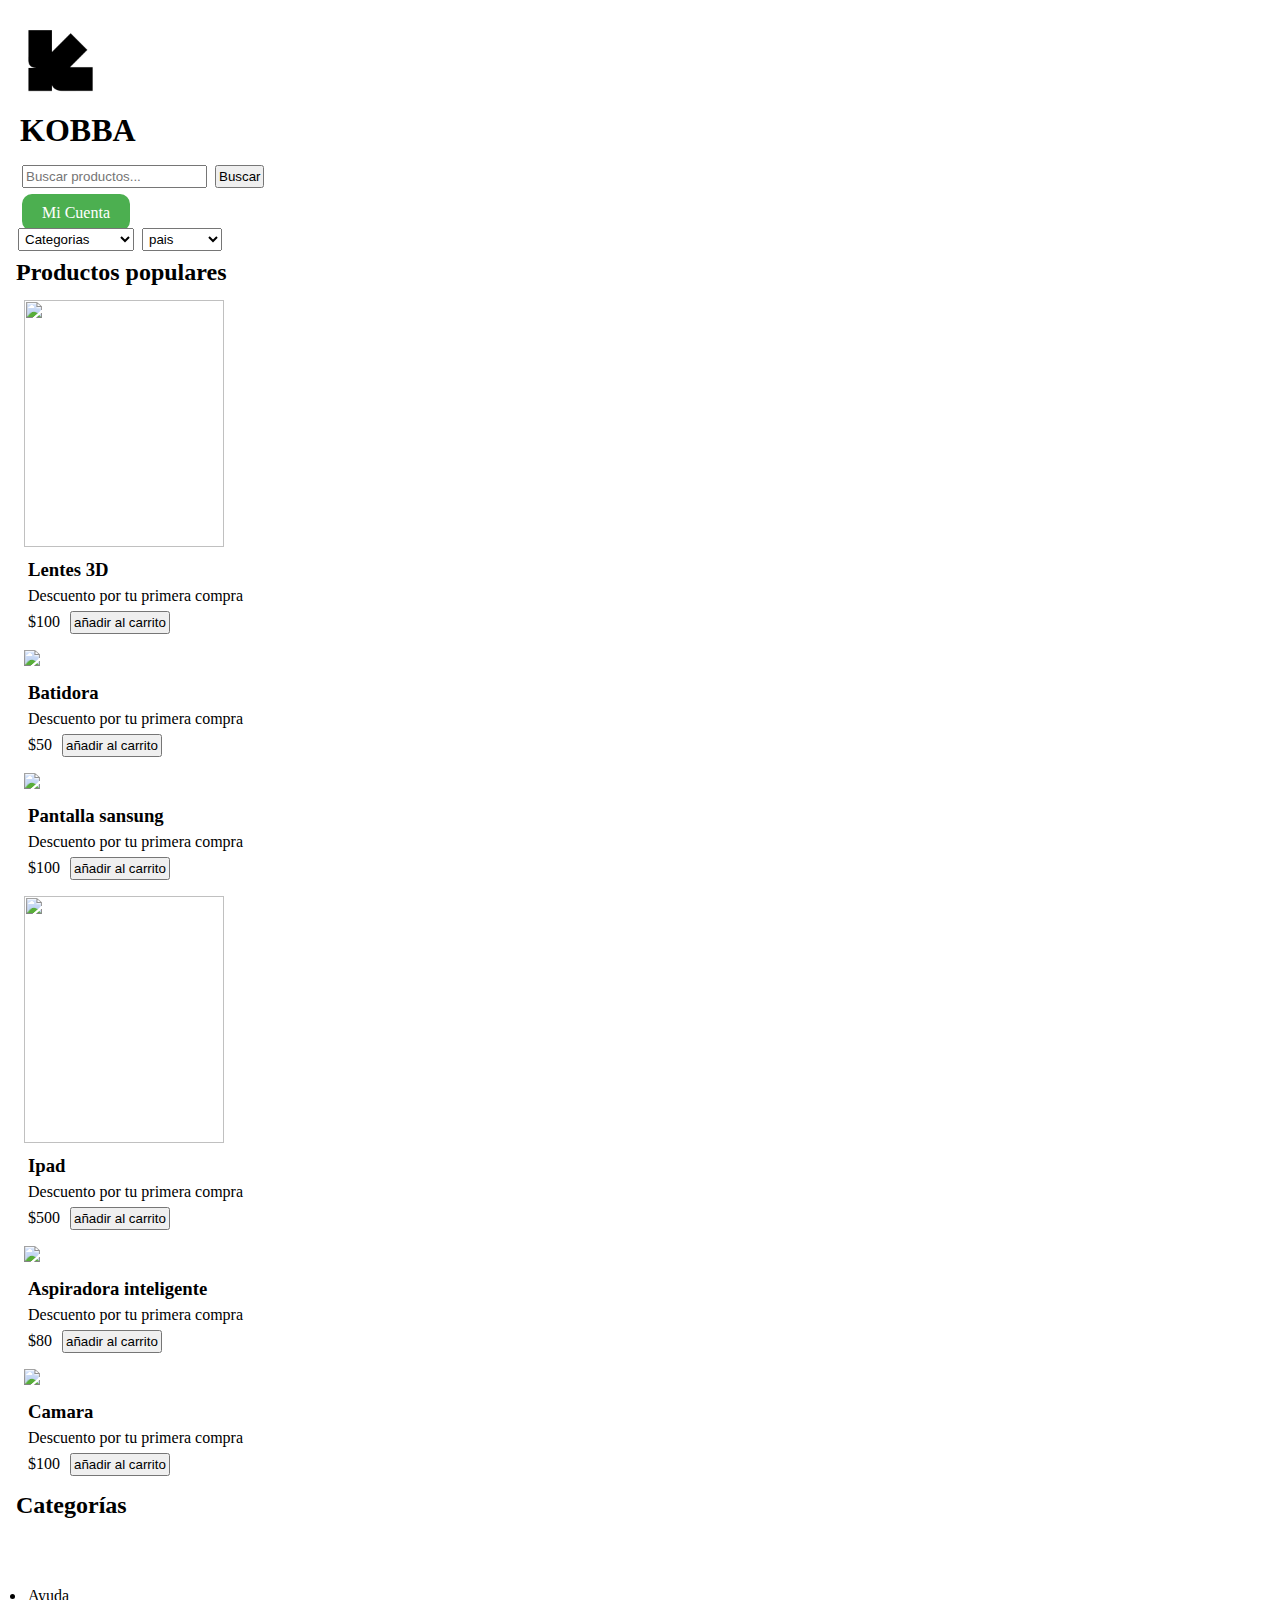
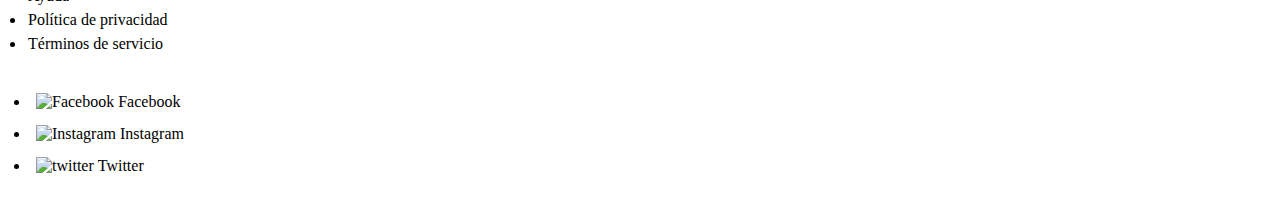
==== commit 33e8f55c: "actualizacion" ====
--- a/tienda/tienda.html
+++ b/tienda/tienda.html
@@ -1,7 +1,9 @@
-––<!DOCTYPE html>
+<!DOCTYPE html>
 <html lang="es">
+    <head>
+        <meta name="kobba" content="width=device-width, initial-scale=1.0">
+    </head>
 <body>
-
     <main>
         <div class="flex justify-center">
             <img src="./img/logo kobba.jpg" alt="kOBBA" style="width: 80px;">
@@ -105,7 +107,7 @@
     <footer>
         <div>
             <div>
-                <ul[200px]
+                <ul[200px]>
                     <li>Ayuda</li>
                     <li>Política de privacidad</li>
                     <li>Términos de servicio</li>
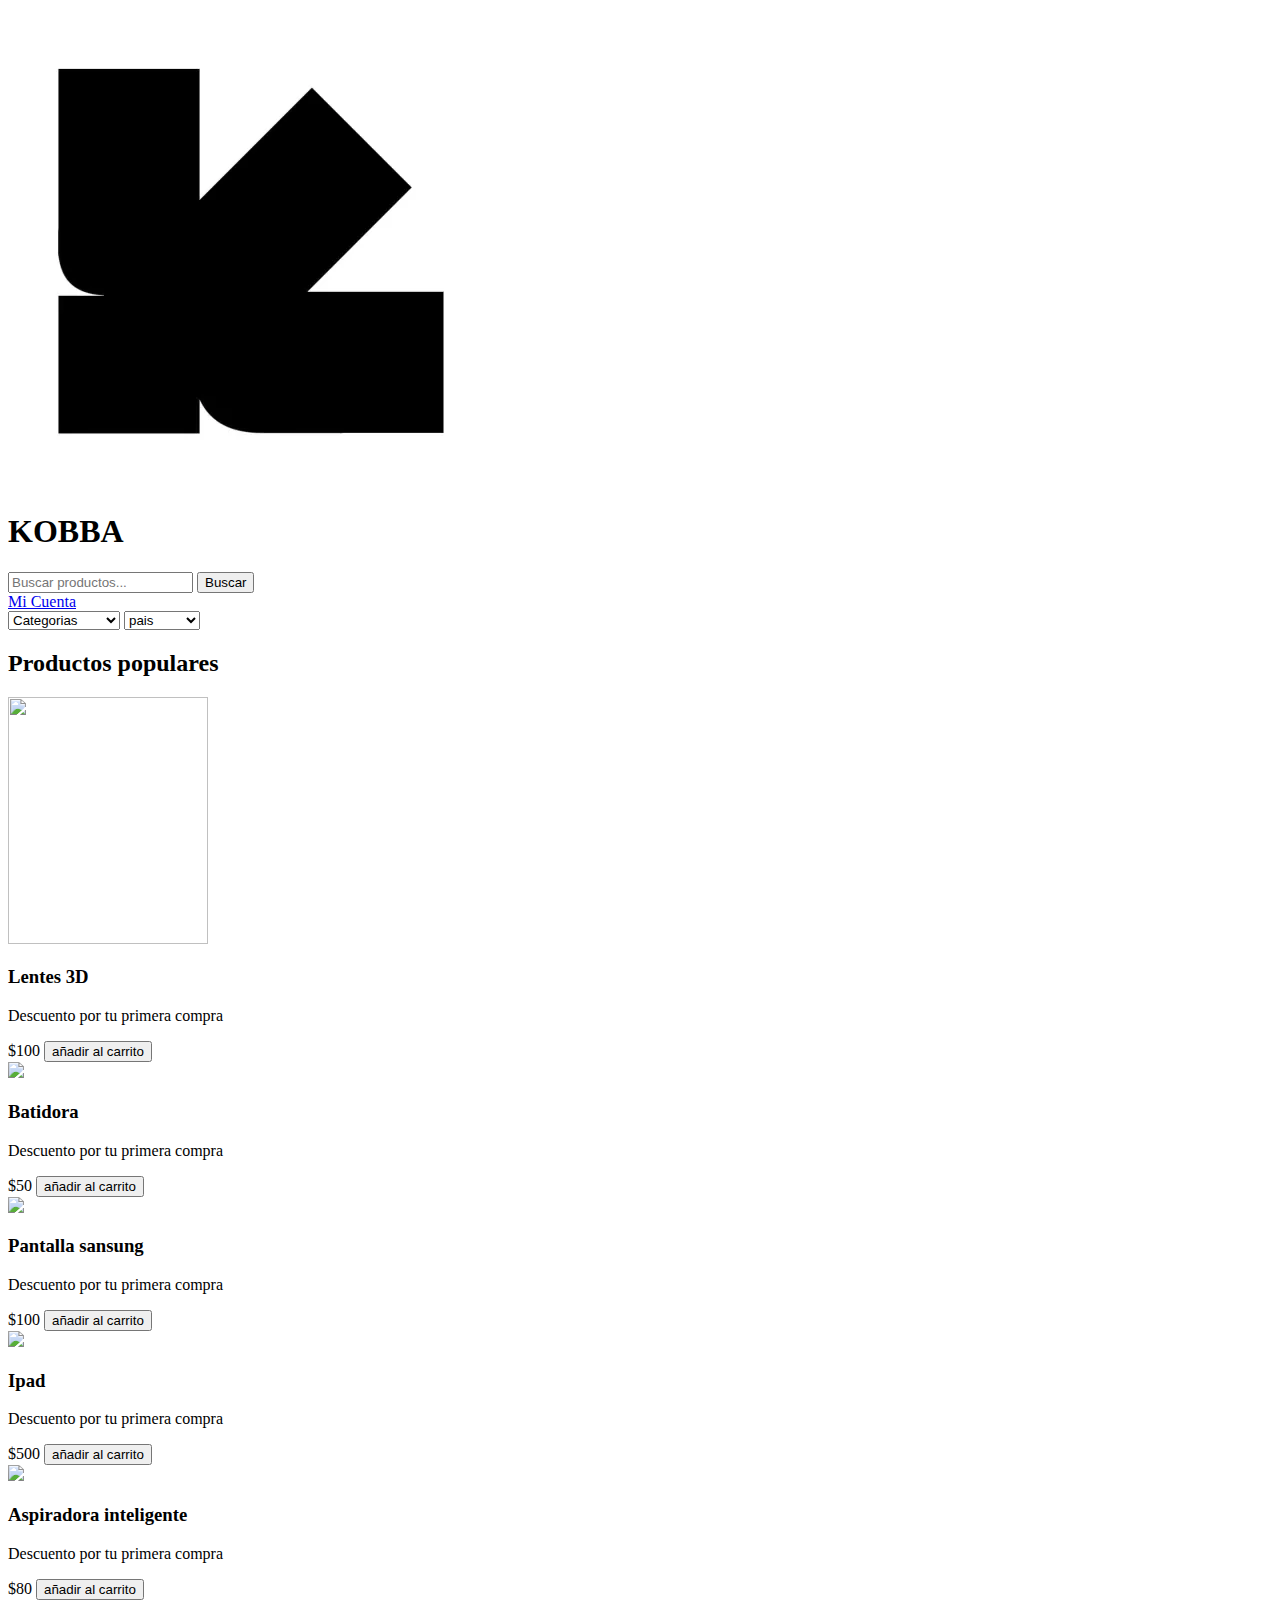
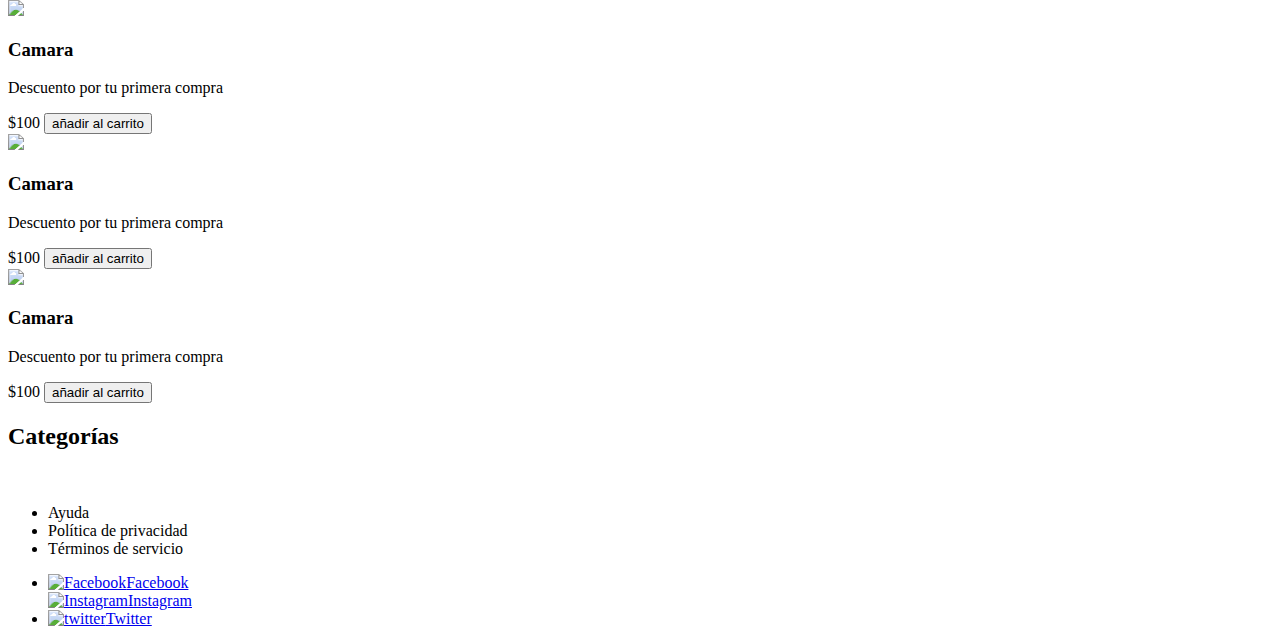
==== commit 91d9ebde: "intentando" ====
--- a/tienda/tienda.html
+++ b/tienda/tienda.html
@@ -1,45 +1,47 @@
 <!DOCTYPE html>
 <html lang="es">
-    <head>
-        <meta name="kobba" content="width=device-width, initial-scale=1.0">
-    </head>
 <body>
     <main>
-        <div class="flex justify-center">
-            <img src="./img/logo kobba.jpg" alt="kOBBA" style="width: 80px;">
-            <h1>KOBBA</h1>
-            <link rel="stylesheet" href="./index.css">
+        <div class="border-8 border-green-600 flex justify-between md:flex justify-center md:flex bg-green-500">
+            <img class="w-[80px]" src="./img/logo kobba.jpg" alt="kOBBA">
+            <div>
+                <h1 class="text-7xl">KOBBA</h1>
+            </div>
         </div>
-        <header>
-            <div class="flex justify-center">
-                <input type="text" placeholder="Buscar productos...">
-                <button type="submit">Buscar</button>
+        <header class="p-4 m-4 md:p-4 md:m-4 md:flex flex-row-reverse">
+            <div class=" md:flex md:justify-center md:rounded-lg ">
+                <div class="bg-blue-500 rounded-lg">
+                    <input class="md:border-2 md:border-blue-600 md:rounded-lg" type="text" placeholder="Buscar productos...">
+                    <button class="md:rounded-lg text-3xl" type="submit">Buscar</button>
+                </div>
+                <div class="mt-4 bg-green-500 rounded-lg text-3xl">
+                    <title>inicio de sesion</title>
+                    <a href="https://accounts.google.com/v3/signin/identifier?continue=https%3A%2F%2Ftakeout.google.com%2F%3Fhl%3Des&followup=https%3A%2F%2Ftakeout.google.com%2F%3Fhl%3Des&hl=es&osid=1&passive=1209600&ifkv=ARZ0qKJaYYhsRwXqsgeIcuYDO0uyju_QTuxFhAJeqsvLcaSpYnLvsqfb1y58FxIAjl9tlo2jlnkl&theme=mn&ddm=0&flowName=GlifWebSignIn&flowEntry=ServiceLogin" class="cuenta-btn">Mi Cuenta</a>
+                </div>  
             </div>
         </header>       
-        <div class="flex justify-around flex-row-reverse">
+        <div class="flex justify-between items-center text-3xl">
+            <div class=" md:flex md:py-5 pl-5 pr-20 backdrop-blur-xl">
+                <select class="">
+                    <option disabled selected>Categorias</option>
+                    <option>tecnologia</option>
+                    <option>hogar</option>
+                    <option>moda y belleza</option>
+                    <option>deportes</option>
+                </select>
+                <select class="rounded-lg" name="pais">
+                    <option  disabled selected>pais</option>
+                    <option >peru</option>
+                    <option >colombia</option>
+                    <option >bolivia</option>
+                    <option >ecuador</option>
+                </select>
+            </div>
+        </div>
+        <h2 class="p-5 m-5 text-center">Productos populares</h2>
+        <section class="grid grid-cols-2  md:grid md:grid-cols-4 md:gap-4">
             <div>
-                <title>inicio de sesion</title>
-                <a href="https://accounts.google.com/v3/signin/identifier?continue=https%3A%2F%2Ftakeout.google.com%2F%3Fhl%3Des&followup=https%3A%2F%2Ftakeout.google.com%2F%3Fhl%3Des&hl=es&osid=1&passive=1209600&ifkv=ARZ0qKJaYYhsRwXqsgeIcuYDO0uyju_QTuxFhAJeqsvLcaSpYnLvsqfb1y58FxIAjl9tlo2jlnkl&theme=mn&ddm=0&flowName=GlifWebSignIn&flowEntry=ServiceLogin" class="cuenta-btn">Mi Cuenta</a>
-            </div>  
-            <select>
-                <option value="" disabled selected>Categorias</option>
-                <option value="">tecnologia</option>
-                <option value="">hogar</option>
-                <option value="">moda y belleza</option>
-                <option value="">deportes</option>
-            </select>
-            <select name="pais">
-                <option value="" disabled selected>pais</option>
-                <option value="">peru</option>
-                <option value="">colombia</option>
-                <option value="">bolivia</option>
-                <option value="">ecuador</option>
-            </select>
-        </div>
-        <h2>Productos populares</h2>
-        <section class="grid grid-cols-4 gap-4">
-            <div>
-                <img src="https://m.media-amazon.com/images/I/31f1MuRSNyL._AC_UF226,226_FMjpg_.jpg" alt="" style="width: 200px;height: 247px;">
+                <img class="w-[200px] h-[247]" src="https://m.media-amazon.com/images/I/31f1MuRSNyL._AC_UF226,226_FMjpg_.jpg" alt="" style="width: 200px;height: 247px;">
                 <div>
                     <h3>Lentes 3D</h3>
                     <p>Descuento por tu primera compra</p>
@@ -48,7 +50,7 @@
                 </div>
             </div> 
             <div>
-                <img src="https://m.media-amazon.com/images/I/41o89KRJb8L._AC_UF226,226_FMjpg_.jpg">
+                <img class="w-[200px] h-[247]" src="https://m.media-amazon.com/images/I/41o89KRJb8L._AC_UF226,226_FMjpg_.jpg">
                 <div class="producto">
                     <h3>Batidora</h3>
                     <p>Descuento por tu primera compra</p>
@@ -57,7 +59,7 @@
                 </div>
             </div>
             <div>     
-                <img  src="https://m.media-amazon.com/images/I/41Wy2hc5P2L._AC_UF226,226_FMjpg_.jpg">
+                <img class="w-[200px] h-[247]" src="https://m.media-amazon.com/images/I/41Wy2hc5P2L._AC_UF226,226_FMjpg_.jpg">
                 <div>
                     <h3>Pantalla sansung</h3>
                     <p>Descuento por tu primera compra</p>
@@ -66,7 +68,7 @@
                 </div>
             </div>
             <div>
-                <img src="https://m.media-amazon.com/images/I/315SVeqKulL._AC_UF226,226_FMjpg_.jpg" style="width: 200px; height: 247px;">
+                <img class="w-[200px] h-[247]" src="https://m.media-amazon.com/images/I/315SVeqKulL._AC_UF226,226_FMjpg_.jpg">
                 <div>
                     <h3>Ipad</h3>
                     <p>Descuento por tu primera compra</p>
@@ -75,7 +77,7 @@
                 </div>
             </div>
             <div>
-                <img  src="https://m.media-amazon.com/images/I/41u8EDlYMuL._AC_UF226,226_FMjpg_.jpg">
+                <img class="w-[200px] h-[247]" src="https://m.media-amazon.com/images/I/41u8EDlYMuL._AC_UF226,226_FMjpg_.jpg">
                 <div>
                     <h3>Aspiradora inteligente</h3>
                     <p>Descuento por tu primera compra</p>
@@ -84,7 +86,25 @@
                 </div>
             </div>
             <div>
-                <img  src="https://m.media-amazon.com/images/I/41XmH3g0-aL._AC_UF226,226_FMjpg_.jpg">
+                <img class="w-[200px] h-[247]" src="https://m.media-amazon.com/images/I/41XmH3g0-aL._AC_UF226,226_FMjpg_.jpg">
+                <div>
+                    <h3>Camara</h3>
+                    <p>Descuento por tu primera compra</p>
+                    <span>$100</span>    
+                    <button>añadir al carrito</button>
+                </div>
+            </div>
+            <div>
+                <img class="w-[200px] h-[247]" src="https://m.media-amazon.com/images/I/41XmH3g0-aL._AC_UF226,226_FMjpg_.jpg">
+                <div>
+                    <h3>Camara</h3>
+                    <p>Descuento por tu primera compra</p>
+                    <span>$100</span>    
+                    <button>añadir al carrito</button>
+                </div>
+            </div>
+            <div>
+                <img class="w-[200px] h-[247]" src="https://m.media-amazon.com/images/I/41XmH3g0-aL._AC_UF226,226_FMjpg_.jpg">
                 <div>
                     <h3>Camara</h3>
                     <p>Descuento por tu primera compra</p>
@@ -93,7 +113,7 @@
                 </div>
             </div>
         </section>
-    <h2>Categorías</h2>
+    <h2 class="text-3xl text-center">Categorías</h2>
     <div >
         <div class="flex p-5 flex-wrap justify-around">
             <img class="w-[200px]" src="https://minisope.vtexassets.com/assets/vtex.file-manager-graphql/images/38cf7f4c-4fe5-48e1-9065-7aef6b344c0f___14d631576cca8faade87101e937f73e7.jpg" alt="">
@@ -107,7 +127,7 @@
     <footer>
         <div>
             <div>
-                <ul[200px]>
+                <ul>
                     <li>Ayuda</li>
                     <li>Política de privacidad</li>
                     <li>Términos de servicio</li>
@@ -115,9 +135,14 @@
             </div>
             <div>
                 <ul>
-                    <li><img src="https://encrypted-tbn0.gstatic.com/images?q=tbn:ANd9GcRW5IrVrlD-vIIXyPYHsjofTu_zzlh7rGQzUBKzgEBXzQ&s" alt="Facebook" style="width: 20px;">Facebook</li>
-                    <li><img src="https://w7.pngwing.com/pngs/446/584/png-transparent-feed-instagram-media-news-social-connection-logo-social-links-icon.png" alt="Instagram" style="width: 20px;">Instagram</li>
-                    <li><img src="https://icones.pro/wp-content/uploads/2021/02/icone-twitter-ronde-noire.png" alt="twitter" style="width: 20px;">Twitter</li>
+                    <li>
+                        <a href="https://www.facebook.com/?locale=es_LA"><img class="w-[20px]" src="https://encrypted-tbn0.gstatic.com/images?q=tbn:ANd9GcRW5IrVrlD-vIIXyPYHsjofTu_zzlh7rGQzUBKzgEBXzQ&s" alt="Facebook">Facebook</a>
+                    </li>
+                    <a href="https://www.instagram.com/"><img class="w-[20px]" src="https://w7.pngwing.com/pngs/446/584/png-transparent-feed-instagram-media-news-social-connection-logo-social-links-icon.png" alt="Instagram">Instagram</a>
+                    </li>
+                    <li>
+                        <a href="https://x.com/?logout=1716012534998"><img class="w-[20px]" src="https://icones.pro/wp-content/uploads/2021/02/icone-twitter-ronde-noire.png" alt="twitter">Twitter</a>
+                    </li>
                 </ul>
             </div>
         </div>
@@ -125,4 +150,4 @@
     </main>
     <script src="https://cdn.tailwindcss.com"></script>
 </body>
-</html>
+</html>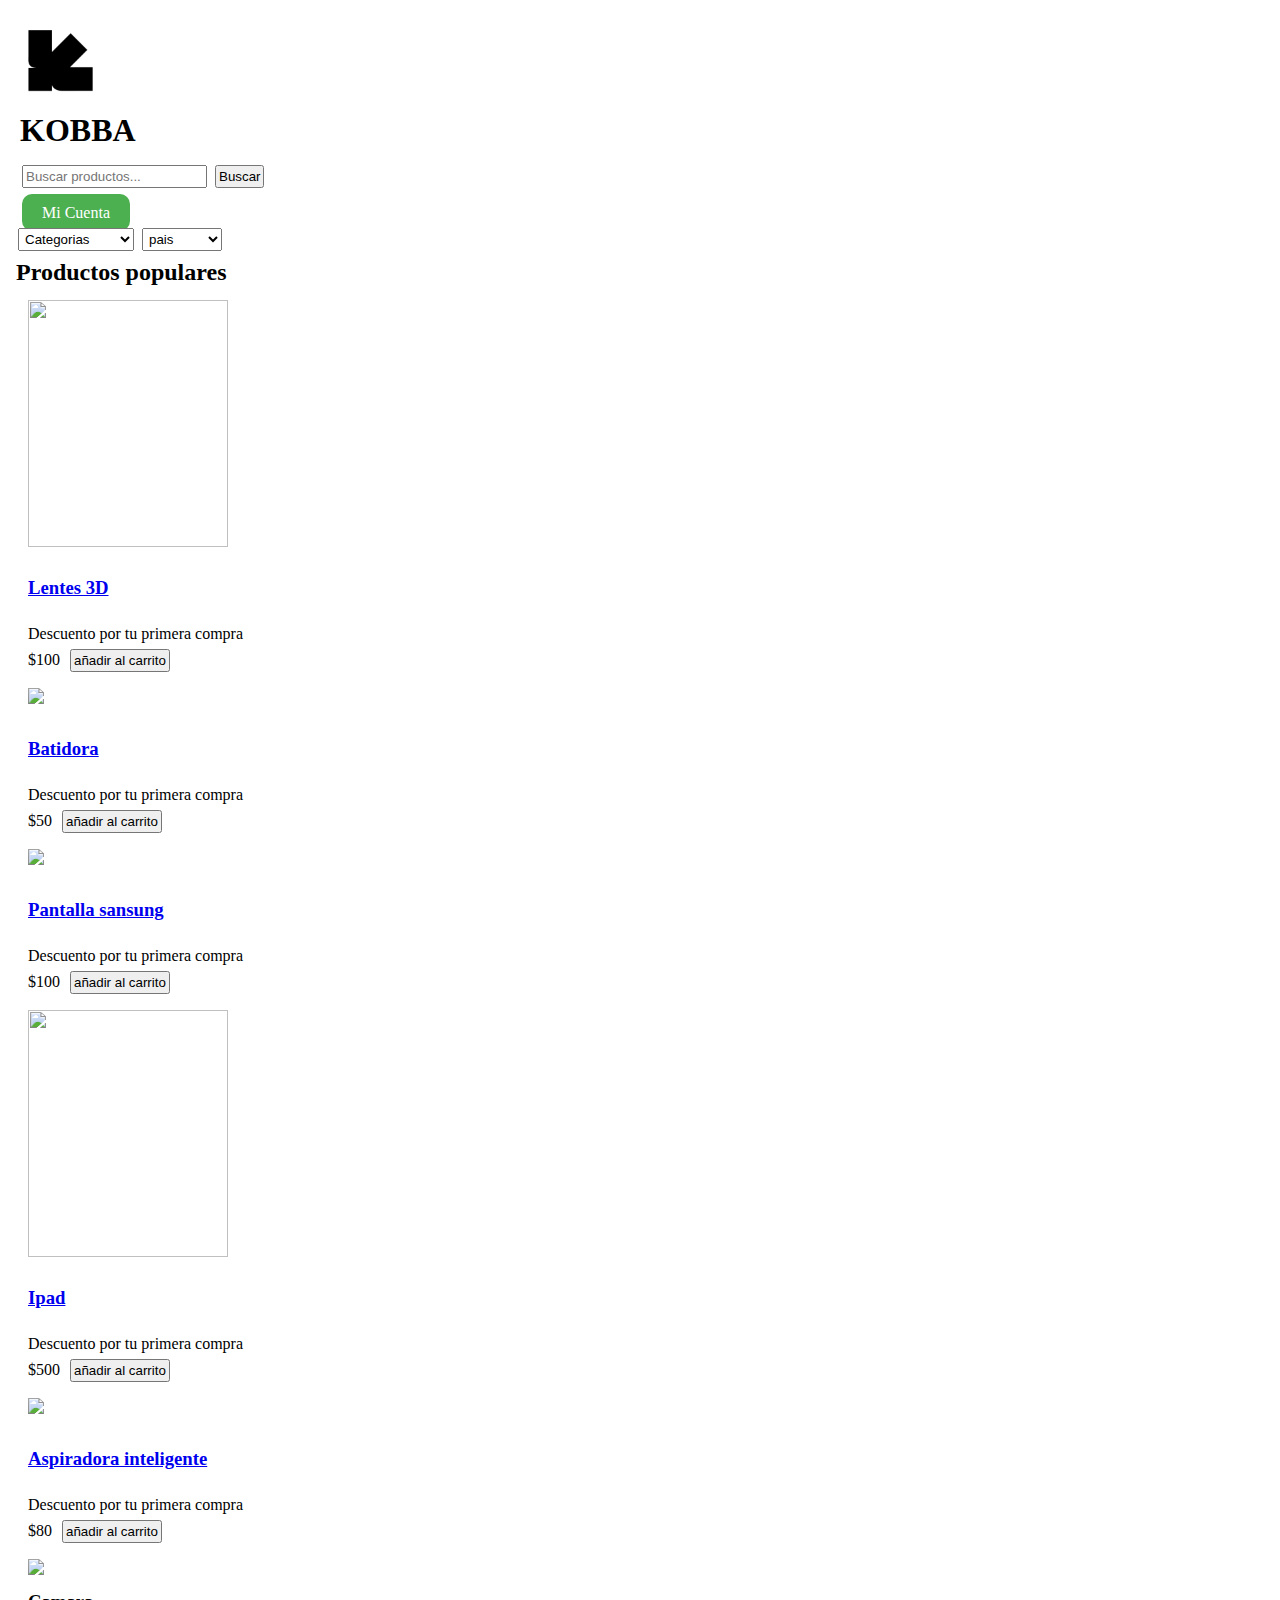
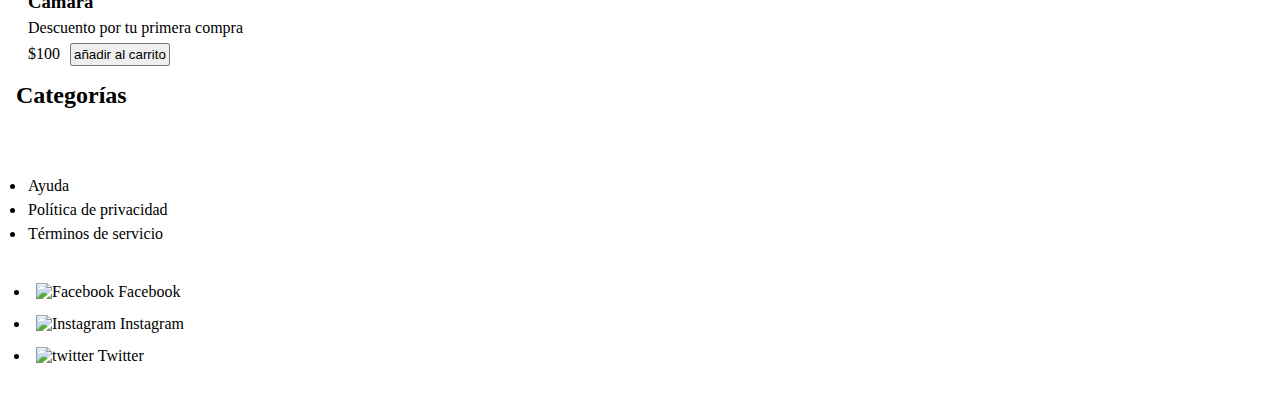
==== commit b05010af: "js" ====
--- a/tienda/tienda.html
+++ b/tienda/tienda.html
@@ -1,119 +1,103 @@
 <!DOCTYPE html>
 <html lang="es">
+    <head>
+        <meta property="og:title" content="TIENDA KOBBA"/>
+        <meta property="og:description" content="Bienvenido a KOBBA una tienda online donde encontraras diversos productos en tendencias"/>
+        <meta property="og:image" content="http://127.0.0.1:5501/tienda/tienda/img/logo%20kobba.jpg"/>
+        <meta property="og:type" content="website"/>
+        <meta property="og:keywords" content="Kobba,tienda online, productos en oferta, 100% CONFIABLE">
+    </head>
 <body>
     <main>
-        <div class="border-8 border-green-600 flex justify-between md:flex justify-center md:flex bg-green-500">
-            <img class="w-[80px]" src="./img/logo kobba.jpg" alt="kOBBA">
-            <div>
-                <h1 class="text-7xl">KOBBA</h1>
-            </div>
+        <div class="flex justify-center">
+            <img src="./img/logo kobba.jpg" alt="kOBBA" style="width: 80px;">
+            <h1>KOBBA</h1>
+            <link rel="stylesheet" href="./index.css">
         </div>
-        <header class="p-4 m-4 md:p-4 md:m-4 md:flex flex-row-reverse">
-            <div class=" md:flex md:justify-center md:rounded-lg ">
-                <div class="bg-blue-500 rounded-lg">
-                    <input class="md:border-2 md:border-blue-600 md:rounded-lg" type="text" placeholder="Buscar productos...">
-                    <button class="md:rounded-lg text-3xl" type="submit">Buscar</button>
-                </div>
-                <div class="mt-4 bg-green-500 rounded-lg text-3xl">
-                    <title>inicio de sesion</title>
-                    <a href="https://accounts.google.com/v3/signin/identifier?continue=https%3A%2F%2Ftakeout.google.com%2F%3Fhl%3Des&followup=https%3A%2F%2Ftakeout.google.com%2F%3Fhl%3Des&hl=es&osid=1&passive=1209600&ifkv=ARZ0qKJaYYhsRwXqsgeIcuYDO0uyju_QTuxFhAJeqsvLcaSpYnLvsqfb1y58FxIAjl9tlo2jlnkl&theme=mn&ddm=0&flowName=GlifWebSignIn&flowEntry=ServiceLogin" class="cuenta-btn">Mi Cuenta</a>
-                </div>  
+        <header>
+            <div class="flex justify-center">
+                <input type="text" placeholder="Buscar productos...">
+                <button type="submit">Buscar</button>
             </div>
         </header>       
-        <div class="flex justify-between items-center text-3xl">
-            <div class=" md:flex md:py-5 pl-5 pr-20 backdrop-blur-xl">
-                <select class="">
-                    <option disabled selected>Categorias</option>
-                    <option>tecnologia</option>
-                    <option>hogar</option>
-                    <option>moda y belleza</option>
-                    <option>deportes</option>
-                </select>
-                <select class="rounded-lg" name="pais">
-                    <option  disabled selected>pais</option>
-                    <option >peru</option>
-                    <option >colombia</option>
-                    <option >bolivia</option>
-                    <option >ecuador</option>
-                </select>
-            </div>
+        <div class="flex justify-around flex-row-reverse">
+            <div>
+                <title>inicio de sesion</title>
+                <a href="https://accounts.google.com/v3/signin/identifier?continue=https%3A%2F%2Ftakeout.google.com%2F%3Fhl%3Des&followup=https%3A%2F%2Ftakeout.google.com%2F%3Fhl%3Des&hl=es&osid=1&passive=1209600&ifkv=ARZ0qKJaYYhsRwXqsgeIcuYDO0uyju_QTuxFhAJeqsvLcaSpYnLvsqfb1y58FxIAjl9tlo2jlnkl&theme=mn&ddm=0&flowName=GlifWebSignIn&flowEntry=ServiceLogin" class="cuenta-btn">Mi Cuenta</a>
+            </div>  
+            <select>
+                <option value="" disabled selected>Categorias</option>
+                <option value="">tecnologia</option>
+                <option value="">hogar</option>
+                <option value="">moda y belleza</option>
+                <option value="">deportes</option>
+            </select>
+            <select name="pais">
+                <option value="" disabled selected>pais</option>
+                <option value="">peru</option>
+                <option value="">colombia</option>
+                <option value="">bolivia</option>
+                <option value="">ecuador</option>
+            </select>
         </div>
-        <h2 class="p-5 m-5 text-center">Productos populares</h2>
-        <section class="grid grid-cols-2  md:grid md:grid-cols-4 md:gap-4">
+        <h2>Productos populares</h2>
+        <section class="grid grid-cols-4 gap-4">
             <div>
-                <img class="w-[200px] h-[247]" src="https://m.media-amazon.com/images/I/31f1MuRSNyL._AC_UF226,226_FMjpg_.jpg" alt="" style="width: 200px;height: 247px;">
+                <a href="./DESTINATION/lentes3D.html"><img src="https://m.media-amazon.com/images/I/31f1MuRSNyL._AC_UF226,226_FMjpg_.jpg" alt="" style="width: 200px;height: 247px;"></a>
                 <div>
-                    <h3>Lentes 3D</h3>
+                    <a href="./DESTINATION/lentes3D.html"><h3>Lentes 3D</h3></a>
                     <p>Descuento por tu primera compra</p>
                     <span>$100</span>
                     <button>añadir al carrito</button>
                 </div>
             </div> 
             <div>
-                <img class="w-[200px] h-[247]" src="https://m.media-amazon.com/images/I/41o89KRJb8L._AC_UF226,226_FMjpg_.jpg">
-                <div class="producto">
-                    <h3>Batidora</h3>
+                <a href="./DESTINATION/batidora.html"><img src="https://m.media-amazon.com/images/I/41o89KRJb8L._AC_UF226,226_FMjpg_.jpg"></a>
+                <div >
+                    <a href="./DESTINATION/batidora.html"><h3>Batidora</h3></a>
                     <p>Descuento por tu primera compra</p>
                     <span>$50</span>
                     <button>añadir al carrito</button>
                 </div>
             </div>
             <div>     
-                <img class="w-[200px] h-[247]" src="https://m.media-amazon.com/images/I/41Wy2hc5P2L._AC_UF226,226_FMjpg_.jpg">
+                <a href="./DESTINATION/pantalla.html"><img  src="https://m.media-amazon.com/images/I/41Wy2hc5P2L._AC_UF226,226_FMjpg_.jpg"></a>
                 <div>
-                    <h3>Pantalla sansung</h3>
+                    <a href="./DESTINATION/pantalla.html"><h3>Pantalla sansung</h3></a>
                     <p>Descuento por tu primera compra</p>
                     <span>$100</span>
                     <button>añadir al carrito</button>
                 </div>
             </div>
             <div>
-                <img class="w-[200px] h-[247]" src="https://m.media-amazon.com/images/I/315SVeqKulL._AC_UF226,226_FMjpg_.jpg">
+                <a href="./DESTINATION/Ipad.html"><img src="https://m.media-amazon.com/images/I/315SVeqKulL._AC_UF226,226_FMjpg_.jpg" style="width: 200px; height: 247px;"></a>
                 <div>
-                    <h3>Ipad</h3>
+                    <a href="./DESTINATION/Ipad.html"><h3>Ipad</h3></a>
                     <p>Descuento por tu primera compra</p>
                     <span>$500</span>    
                     <button>añadir al carrito</button>
                 </div>
             </div>
             <div>
-                <img class="w-[200px] h-[247]" src="https://m.media-amazon.com/images/I/41u8EDlYMuL._AC_UF226,226_FMjpg_.jpg">
+                <a href="./DESTINATION/aspiradora.html"><img  src="https://m.media-amazon.com/images/I/41u8EDlYMuL._AC_UF226,226_FMjpg_.jpg"></a>
                 <div>
-                    <h3>Aspiradora inteligente</h3>
+                    <a href=".//DESTINATION/aspiradora.html"><h3>Aspiradora inteligente</h3></a>
                     <p>Descuento por tu primera compra</p>
                     <span>$80</span>  
                     <button>añadir al carrito</button>
                 </div>
             </div>
             <div>
-                <img class="w-[200px] h-[247]" src="https://m.media-amazon.com/images/I/41XmH3g0-aL._AC_UF226,226_FMjpg_.jpg">
+                <a href="./DESTINATION/Camara.html"><img  src="https://m.media-amazon.com/images/I/41XmH3g0-aL._AC_UF226,226_FMjpg_.jpg"></a>
                 <div>
-                    <h3>Camara</h3>
-                    <p>Descuento por tu primera compra</p>
-                    <span>$100</span>    
-                    <button>añadir al carrito</button>
-                </div>
-            </div>
-            <div>
-                <img class="w-[200px] h-[247]" src="https://m.media-amazon.com/images/I/41XmH3g0-aL._AC_UF226,226_FMjpg_.jpg">
-                <div>
-                    <h3>Camara</h3>
-                    <p>Descuento por tu primera compra</p>
-                    <span>$100</span>    
-                    <button>añadir al carrito</button>
-                </div>
-            </div>
-            <div>
-                <img class="w-[200px] h-[247]" src="https://m.media-amazon.com/images/I/41XmH3g0-aL._AC_UF226,226_FMjpg_.jpg">
-                <div>
-                    <h3>Camara</h3>
+                    <h3>Camara</h3></a>
                     <p>Descuento por tu primera compra</p>
                     <span>$100</span>    
                     <button>añadir al carrito</button>
                 </div>
             </div>
         </section>
-    <h2 class="text-3xl text-center">Categorías</h2>
+    <h2>Categorías</h2>
     <div >
         <div class="flex p-5 flex-wrap justify-around">
             <img class="w-[200px]" src="https://minisope.vtexassets.com/assets/vtex.file-manager-graphql/images/38cf7f4c-4fe5-48e1-9065-7aef6b344c0f___14d631576cca8faade87101e937f73e7.jpg" alt="">
@@ -127,7 +111,7 @@
     <footer>
         <div>
             <div>
-                <ul>
+                <ul[200px]>
                     <li>Ayuda</li>
                     <li>Política de privacidad</li>
                     <li>Términos de servicio</li>
@@ -135,19 +119,15 @@
             </div>
             <div>
                 <ul>
-                    <li>
-                        <a href="https://www.facebook.com/?locale=es_LA"><img class="w-[20px]" src="https://encrypted-tbn0.gstatic.com/images?q=tbn:ANd9GcRW5IrVrlD-vIIXyPYHsjofTu_zzlh7rGQzUBKzgEBXzQ&s" alt="Facebook">Facebook</a>
-                    </li>
-                    <a href="https://www.instagram.com/"><img class="w-[20px]" src="https://w7.pngwing.com/pngs/446/584/png-transparent-feed-instagram-media-news-social-connection-logo-social-links-icon.png" alt="Instagram">Instagram</a>
-                    </li>
-                    <li>
-                        <a href="https://x.com/?logout=1716012534998"><img class="w-[20px]" src="https://icones.pro/wp-content/uploads/2021/02/icone-twitter-ronde-noire.png" alt="twitter">Twitter</a>
-                    </li>
+                    <li><img src="https://encrypted-tbn0.gstatic.com/images?q=tbn:ANd9GcRW5IrVrlD-vIIXyPYHsjofTu_zzlh7rGQzUBKzgEBXzQ&s" alt="Facebook" style="width: 20px;">Facebook</li>
+                    <li><img src="https://w7.pngwing.com/pngs/446/584/png-transparent-feed-instagram-media-news-social-connection-logo-social-links-icon.png" alt="Instagram" style="width: 20px;">Instagram</li>
+                    <li><img src="https://icones.pro/wp-content/uploads/2021/02/icone-twitter-ronde-noire.png" alt="twitter" style="width: 20px;">Twitter</li>
                 </ul>
             </div>
         </div>
     </footer>
     </main>
+    <script src="./tienda.js"></script>
     <script src="https://cdn.tailwindcss.com"></script>
 </body>
-</html>+</html>
--- a/tienda/index.css
+++ b/tienda/index.css
@@ -0,0 +1,46 @@
+*{
+    padding: 2px;
+    margin: 2px;
+}
+
+.buscador{
+    display: flex;
+    justify-content: center;
+}
+
+.cuenta-btn {
+    padding: 10px 20px;
+    background-color: #4caf50;
+    color: #fff;
+    border: none;
+    border-radius: 10px;
+    cursor: pointer;
+    font-size: 16px;
+    text-decoration: none;
+}
+
+section.productos {
+    padding: 20px;
+    display: flex;
+    flex-wrap: wrap;
+    justify-content: space-around;
+}
+section.categorias {
+    padding: 20px;
+    display: flex;
+    flex-wrap: wrap;
+    justify-content: space-around;
+}
+.links {
+    display: flex;
+    justify-content:flex-start ;
+}
+.social-media {
+    display: flex;
+    justify-content:flex-end ;
+}
+
+.titulo{
+    display: flex;
+    justify-content: center;
+}
